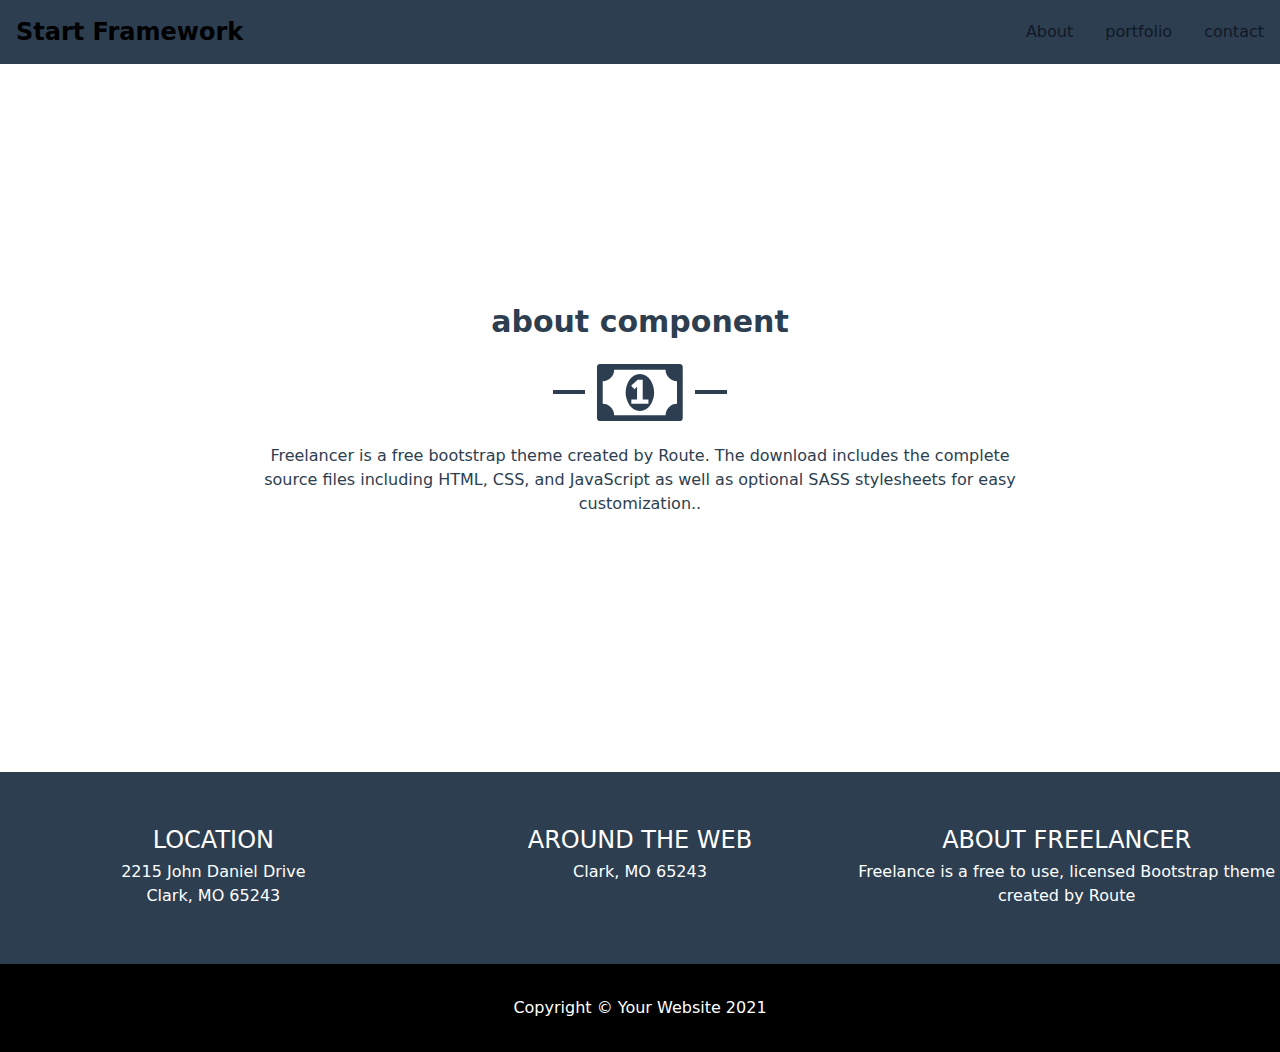
==== index.html @ 0550cfe2 "first project on angular" ====
<!doctype html>
<html lang="en" data-critters-container>
<head>
  <meta charset="utf-8">
  <title>Assignment</title>
  <base href="/">
  <meta name="viewport" content="width=device-width, initial-scale=1">
  <link rel="icon" type="image/x-icon" href="favicon.ico">
<style>*,:before,:after{box-sizing:border-box;border-width:0;border-style:solid;border-color:#e5e7eb}:before,:after{--tw-content: ""}html{line-height:1.5;-webkit-text-size-adjust:100%;-moz-tab-size:4;tab-size:4;font-family:ui-sans-serif,system-ui,sans-serif,"Apple Color Emoji","Segoe UI Emoji",Segoe UI Symbol,"Noto Color Emoji";font-feature-settings:normal;font-variation-settings:normal;-webkit-tap-highlight-color:transparent}body{margin:0;line-height:inherit}*{box-sizing:border-box}*,:before,:after{--tw-border-spacing-x: 0;--tw-border-spacing-y: 0;--tw-translate-x: 0;--tw-translate-y: 0;--tw-rotate: 0;--tw-skew-x: 0;--tw-skew-y: 0;--tw-scale-x: 1;--tw-scale-y: 1;--tw-pan-x: ;--tw-pan-y: ;--tw-pinch-zoom: ;--tw-scroll-snap-strictness: proximity;--tw-gradient-from-position: ;--tw-gradient-via-position: ;--tw-gradient-to-position: ;--tw-ordinal: ;--tw-slashed-zero: ;--tw-numeric-figure: ;--tw-numeric-spacing: ;--tw-numeric-fraction: ;--tw-ring-inset: ;--tw-ring-offset-width: 0px;--tw-ring-offset-color: #fff;--tw-ring-color: rgb(59 130 246 / .5);--tw-ring-offset-shadow: 0 0 #0000;--tw-ring-shadow: 0 0 #0000;--tw-shadow: 0 0 #0000;--tw-shadow-colored: 0 0 #0000;--tw-blur: ;--tw-brightness: ;--tw-contrast: ;--tw-grayscale: ;--tw-hue-rotate: ;--tw-invert: ;--tw-saturate: ;--tw-sepia: ;--tw-drop-shadow: ;--tw-backdrop-blur: ;--tw-backdrop-brightness: ;--tw-backdrop-contrast: ;--tw-backdrop-grayscale: ;--tw-backdrop-hue-rotate: ;--tw-backdrop-invert: ;--tw-backdrop-opacity: ;--tw-backdrop-saturate: ;--tw-backdrop-sepia: ;--tw-contain-size: ;--tw-contain-layout: ;--tw-contain-paint: ;--tw-contain-style: }@-webkit-keyframes fa-spin{0%{-webkit-transform:rotate(0deg);transform:rotate(0)}to{-webkit-transform:rotate(359deg);transform:rotate(359deg)}}
</style><link rel="stylesheet" href="styles-2FVBNOCG.css" media="print" onload="this.media='all'"><noscript><link rel="stylesheet" href="styles-2FVBNOCG.css"></noscript></head>
<body>
  <app-root></app-root>
<script src="polyfills-SCHOHYNV.js" type="module"></script><script src="main-S4QSQQ65.js" type="module"></script></body>
</html>
---- styles-2FVBNOCG.css ----
*,:before,:after{box-sizing:border-box;border-width:0;border-style:solid;border-color:#e5e7eb}:before,:after{--tw-content: ""}html,:host{line-height:1.5;-webkit-text-size-adjust:100%;-moz-tab-size:4;tab-size:4;font-family:ui-sans-serif,system-ui,sans-serif,"Apple Color Emoji","Segoe UI Emoji",Segoe UI Symbol,"Noto Color Emoji";font-feature-settings:normal;font-variation-settings:normal;-webkit-tap-highlight-color:transparent}body{margin:0;line-height:inherit}hr{height:0;color:inherit;border-top-width:1px}abbr:where([title]){text-decoration:underline dotted}h1,h2,h3,h4,h5,h6{font-size:inherit;font-weight:inherit}a{color:inherit;text-decoration:inherit}b,strong{font-weight:bolder}code,kbd,samp,pre{font-family:ui-monospace,SFMono-Regular,Menlo,Monaco,Consolas,Liberation Mono,Courier New,monospace;font-feature-settings:normal;font-variation-settings:normal;font-size:1em}small{font-size:80%}sub,sup{font-size:75%;line-height:0;position:relative;vertical-align:baseline}sub{bottom:-.25em}sup{top:-.5em}table{text-indent:0;border-color:inherit;border-collapse:collapse}button,input,optgroup,select,textarea{font-family:inherit;font-feature-settings:inherit;font-variation-settings:inherit;font-size:100%;font-weight:inherit;line-height:inherit;letter-spacing:inherit;color:inherit;margin:0;padding:0}button,select{text-transform:none}button,input:where([type=button]),input:where([type=reset]),input:where([type=submit]){-webkit-appearance:button;background-color:transparent;background-image:none}:-moz-focusring{outline:auto}:-moz-ui-invalid{box-shadow:none}progress{vertical-align:baseline}::-webkit-inner-spin-button,::-webkit-outer-spin-button{height:auto}[type=search]{-webkit-appearance:textfield;outline-offset:-2px}::-webkit-search-decoration{-webkit-appearance:none}::-webkit-file-upload-button{-webkit-appearance:button;font:inherit}summary{display:list-item}blockquote,dl,dd,h1,h2,h3,h4,h5,h6,hr,figure,p,pre{margin:0}fieldset{margin:0;padding:0}legend{padding:0}ol,ul,menu{list-style:none;margin:0;padding:0}dialog{padding:0}textarea{resize:vertical}input::placeholder,textarea::placeholder{opacity:1;color:#9ca3af}button,[role=button]{cursor:pointer}:disabled{cursor:default}img,svg,video,canvas,audio,iframe,embed,object{display:block;vertical-align:middle}img,video{max-width:100%;height:auto}[hidden]{display:none}*{box-sizing:border-box}*,:before,:after{--tw-border-spacing-x: 0;--tw-border-spacing-y: 0;--tw-translate-x: 0;--tw-translate-y: 0;--tw-rotate: 0;--tw-skew-x: 0;--tw-skew-y: 0;--tw-scale-x: 1;--tw-scale-y: 1;--tw-pan-x: ;--tw-pan-y: ;--tw-pinch-zoom: ;--tw-scroll-snap-strictness: proximity;--tw-gradient-from-position: ;--tw-gradient-via-position: ;--tw-gradient-to-position: ;--tw-ordinal: ;--tw-slashed-zero: ;--tw-numeric-figure: ;--tw-numeric-spacing: ;--tw-numeric-fraction: ;--tw-ring-inset: ;--tw-ring-offset-width: 0px;--tw-ring-offset-color: #fff;--tw-ring-color: rgb(59 130 246 / .5);--tw-ring-offset-shadow: 0 0 #0000;--tw-ring-shadow: 0 0 #0000;--tw-shadow: 0 0 #0000;--tw-shadow-colored: 0 0 #0000;--tw-blur: ;--tw-brightness: ;--tw-contrast: ;--tw-grayscale: ;--tw-hue-rotate: ;--tw-invert: ;--tw-saturate: ;--tw-sepia: ;--tw-drop-shadow: ;--tw-backdrop-blur: ;--tw-backdrop-brightness: ;--tw-backdrop-contrast: ;--tw-backdrop-grayscale: ;--tw-backdrop-hue-rotate: ;--tw-backdrop-invert: ;--tw-backdrop-opacity: ;--tw-backdrop-saturate: ;--tw-backdrop-sepia: ;--tw-contain-size: ;--tw-contain-layout: ;--tw-contain-paint: ;--tw-contain-style: }::backdrop{--tw-border-spacing-x: 0;--tw-border-spacing-y: 0;--tw-translate-x: 0;--tw-translate-y: 0;--tw-rotate: 0;--tw-skew-x: 0;--tw-skew-y: 0;--tw-scale-x: 1;--tw-scale-y: 1;--tw-pan-x: ;--tw-pan-y: ;--tw-pinch-zoom: ;--tw-scroll-snap-strictness: proximity;--tw-gradient-from-position: ;--tw-gradient-via-position: ;--tw-gradient-to-position: ;--tw-ordinal: ;--tw-slashed-zero: ;--tw-numeric-figure: ;--tw-numeric-spacing: ;--tw-numeric-fraction: ;--tw-ring-inset: ;--tw-ring-offset-width: 0px;--tw-ring-offset-color: #fff;--tw-ring-color: rgb(59 130 246 / .5);--tw-ring-offset-shadow: 0 0 #0000;--tw-ring-shadow: 0 0 #0000;--tw-shadow: 0 0 #0000;--tw-shadow-colored: 0 0 #0000;--tw-blur: ;--tw-brightness: ;--tw-contrast: ;--tw-grayscale: ;--tw-hue-rotate: ;--tw-invert: ;--tw-saturate: ;--tw-sepia: ;--tw-drop-shadow: ;--tw-backdrop-blur: ;--tw-backdrop-brightness: ;--tw-backdrop-contrast: ;--tw-backdrop-grayscale: ;--tw-backdrop-hue-rotate: ;--tw-backdrop-invert: ;--tw-backdrop-opacity: ;--tw-backdrop-saturate: ;--tw-backdrop-sepia: ;--tw-contain-size: ;--tw-contain-layout: ;--tw-contain-paint: ;--tw-contain-style: }.container{width:100%}@media (min-width: 640px){.container{max-width:640px}}@media (min-width: 768px){.container{max-width:768px}}@media (min-width: 1024px){.container{max-width:1024px}}@media (min-width: 1280px){.container{max-width:1280px}}@media (min-width: 1536px){.container{max-width:1536px}}.prose-2xl{font-size:1.5rem;line-height:1.6666667}.prose-2xl :where(p):not(:where([class~=not-prose],[class~=not-prose] *)){margin-top:1.3333333em;margin-bottom:1.3333333em}.prose-2xl :where([class~=lead]):not(:where([class~=not-prose],[class~=not-prose] *)){font-size:1.25em;line-height:1.4666667;margin-top:1.0666667em;margin-bottom:1.0666667em}.prose-2xl :where(blockquote):not(:where([class~=not-prose],[class~=not-prose] *)){margin-top:1.7777778em;margin-bottom:1.7777778em;padding-inline-start:1.1111111em}.prose-2xl :where(h1):not(:where([class~=not-prose],[class~=not-prose] *)){font-size:2.6666667em;margin-top:0;margin-bottom:.875em;line-height:1}.prose-2xl :where(h2):not(:where([class~=not-prose],[class~=not-prose] *)){font-size:2em;margin-top:1.5em;margin-bottom:.8333333em;line-height:1.0833333}.prose-2xl :where(h3):not(:where([class~=not-prose],[class~=not-prose] *)){font-size:1.5em;margin-top:1.5555556em;margin-bottom:.6666667em;line-height:1.2222222}.prose-2xl :where(h4):not(:where([class~=not-prose],[class~=not-prose] *)){margin-top:1.6666667em;margin-bottom:.6666667em;line-height:1.5}.prose-2xl :where(img):not(:where([class~=not-prose],[class~=not-prose] *)){margin-top:2em;margin-bottom:2em}.prose-2xl :where(picture):not(:where([class~=not-prose],[class~=not-prose] *)){margin-top:2em;margin-bottom:2em}.prose-2xl :where(picture>img):not(:where([class~=not-prose],[class~=not-prose] *)){margin-top:0;margin-bottom:0}.prose-2xl :where(video):not(:where([class~=not-prose],[class~=not-prose] *)){margin-top:2em;margin-bottom:2em}.prose-2xl :where(kbd):not(:where([class~=not-prose],[class~=not-prose] *)){font-size:.8333333em;border-radius:.375rem;padding-top:.25em;padding-inline-end:.3333333em;padding-bottom:.25em;padding-inline-start:.3333333em}.prose-2xl :where(code):not(:where([class~=not-prose],[class~=not-prose] *)){font-size:.8333333em}.prose-2xl :where(h2 code):not(:where([class~=not-prose],[class~=not-prose] *)){font-size:.875em}.prose-2xl :where(h3 code):not(:where([class~=not-prose],[class~=not-prose] *)){font-size:.8888889em}.prose-2xl :where(pre):not(:where([class~=not-prose],[class~=not-prose] *)){font-size:.8333333em;line-height:1.8;margin-top:2em;margin-bottom:2em;border-radius:.5rem;padding-top:1.2em;padding-inline-end:1.6em;padding-bottom:1.2em;padding-inline-start:1.6em}.prose-2xl :where(ol):not(:where([class~=not-prose],[class~=not-prose] *)){margin-top:1.3333333em;margin-bottom:1.3333333em;padding-inline-start:1.5833333em}.prose-2xl :where(ul):not(:where([class~=not-prose],[class~=not-prose] *)){margin-top:1.3333333em;margin-bottom:1.3333333em;padding-inline-start:1.5833333em}.prose-2xl :where(li):not(:where([class~=not-prose],[class~=not-prose] *)){margin-top:.5em;margin-bottom:.5em}.prose-2xl :where(ol>li):not(:where([class~=not-prose],[class~=not-prose] *)){padding-inline-start:.4166667em}.prose-2xl :where(ul>li):not(:where([class~=not-prose],[class~=not-prose] *)){padding-inline-start:.4166667em}.prose-2xl :where(.prose-2xl>ul>li p):not(:where([class~=not-prose],[class~=not-prose] *)){margin-top:.8333333em;margin-bottom:.8333333em}.prose-2xl :where(.prose-2xl>ul>li>p:first-child):not(:where([class~=not-prose],[class~=not-prose] *)){margin-top:1.3333333em}.prose-2xl :where(.prose-2xl>ul>li>p:last-child):not(:where([class~=not-prose],[class~=not-prose] *)){margin-bottom:1.3333333em}.prose-2xl :where(.prose-2xl>ol>li>p:first-child):not(:where([class~=not-prose],[class~=not-prose] *)){margin-top:1.3333333em}.prose-2xl :where(.prose-2xl>ol>li>p:last-child):not(:where([class~=not-prose],[class~=not-prose] *)){margin-bottom:1.3333333em}.prose-2xl :where(ul ul,ul ol,ol ul,ol ol):not(:where([class~=not-prose],[class~=not-prose] *)){margin-top:.6666667em;margin-bottom:.6666667em}.prose-2xl :where(dl):not(:where([class~=not-prose],[class~=not-prose] *)){margin-top:1.3333333em;margin-bottom:1.3333333em}.prose-2xl :where(dt):not(:where([class~=not-prose],[class~=not-prose] *)){margin-top:1.3333333em}.prose-2xl :where(dd):not(:where([class~=not-prose],[class~=not-prose] *)){margin-top:.5em;padding-inline-start:1.5833333em}.prose-2xl :where(hr):not(:where([class~=not-prose],[class~=not-prose] *)){margin-top:3em;margin-bottom:3em}.prose-2xl :where(hr+*):not(:where([class~=not-prose],[class~=not-prose] *)){margin-top:0}.prose-2xl :where(h2+*):not(:where([class~=not-prose],[class~=not-prose] *)){margin-top:0}.prose-2xl :where(h3+*):not(:where([class~=not-prose],[class~=not-prose] *)){margin-top:0}.prose-2xl :where(h4+*):not(:where([class~=not-prose],[class~=not-prose] *)){margin-top:0}.prose-2xl :where(table):not(:where([class~=not-prose],[class~=not-prose] *)){font-size:.8333333em;line-height:1.4}.prose-2xl :where(thead th):not(:where([class~=not-prose],[class~=not-prose] *)){padding-inline-end:.6em;padding-bottom:.8em;padding-inline-start:.6em}.prose-2xl :where(thead th:first-child):not(:where([class~=not-prose],[class~=not-prose] *)){padding-inline-start:0}.prose-2xl :where(thead th:last-child):not(:where([class~=not-prose],[class~=not-prose] *)){padding-inline-end:0}.prose-2xl :where(tbody td,tfoot td):not(:where([class~=not-prose],[class~=not-prose] *)){padding-top:.8em;padding-inline-end:.6em;padding-bottom:.8em;padding-inline-start:.6em}.prose-2xl :where(tbody td:first-child,tfoot td:first-child):not(:where([class~=not-prose],[class~=not-prose] *)){padding-inline-start:0}.prose-2xl :where(tbody td:last-child,tfoot td:last-child):not(:where([class~=not-prose],[class~=not-prose] *)){padding-inline-end:0}.prose-2xl :where(figure):not(:where([class~=not-prose],[class~=not-prose] *)){margin-top:2em;margin-bottom:2em}.prose-2xl :where(figure>*):not(:where([class~=not-prose],[class~=not-prose] *)){margin-top:0;margin-bottom:0}.prose-2xl :where(figcaption):not(:where([class~=not-prose],[class~=not-prose] *)){font-size:.8333333em;line-height:1.6;margin-top:1em}.prose-2xl :where(.prose-2xl>:first-child):not(:where([class~=not-prose],[class~=not-prose] *)){margin-top:0}.prose-2xl :where(.prose-2xl>:last-child):not(:where([class~=not-prose],[class~=not-prose] *)){margin-bottom:0}.sr-only{position:absolute;width:1px;height:1px;padding:0;margin:-1px;overflow:hidden;clip:rect(0,0,0,0);white-space:nowrap;border-width:0}.fixed{position:fixed}.absolute{position:absolute}.relative{position:relative}.inset-0{inset:0}.left-0{left:0}.left-\[50\%\]{left:50%}.right-0{right:0}.top-\[50\%\]{top:50%}.z-0{z-index:0}.z-10{z-index:10}.z-50{z-index:50}.m-auto{margin:auto}.mx-auto{margin-left:auto;margin-right:auto}.mb-14{margin-bottom:3.5rem}.mb-3{margin-bottom:.75rem}.mb-4{margin-bottom:1rem}.me-3{margin-inline-end:.75rem}.ms-3{margin-inline-start:.75rem}.mt-4{margin-top:1rem}.mt-5{margin-top:1.25rem}.block{display:block}.flex{display:flex}.inline-flex{display:inline-flex}.hidden{display:none}.h-1{height:.25rem}.h-10{height:2.5rem}.h-5{height:1.25rem}.w-1\/2{width:50%}.w-1\/3{width:33.333333%}.w-10{width:2.5rem}.w-5{width:1.25rem}.w-8{width:2rem}.w-full{width:100%}.max-w-screen-xl{max-width:1280px}.-translate-x-1\/2{--tw-translate-x: -50%;transform:translate(var(--tw-translate-x),var(--tw-translate-y)) rotate(var(--tw-rotate)) skew(var(--tw-skew-x)) skewY(var(--tw-skew-y)) scaleX(var(--tw-scale-x)) scaleY(var(--tw-scale-y))}.-translate-y-1\/2{--tw-translate-y: -50%;transform:translate(var(--tw-translate-x),var(--tw-translate-y)) rotate(var(--tw-rotate)) skew(var(--tw-skew-x)) skewY(var(--tw-skew-y)) scaleX(var(--tw-scale-x)) scaleY(var(--tw-scale-y))}.cursor-pointer{cursor:pointer}.flex-col{flex-direction:column}.flex-wrap{flex-wrap:wrap}.items-center{align-items:center}.justify-center{justify-content:center}.justify-between{justify-content:space-between}.divide-x-8>:not([hidden])~:not([hidden]){--tw-divide-x-reverse: 0;border-right-width:calc(8px * var(--tw-divide-x-reverse));border-left-width:calc(8px * calc(1 - var(--tw-divide-x-reverse)))}.divide-y-8>:not([hidden])~:not([hidden]){--tw-divide-y-reverse: 0;border-top-width:calc(8px * calc(1 - var(--tw-divide-y-reverse)));border-bottom-width:calc(8px * var(--tw-divide-y-reverse))}.divide-white>:not([hidden])~:not([hidden]){--tw-divide-opacity: 1;border-color:rgb(255 255 255 / var(--tw-divide-opacity))}.self-center{align-self:center}.whitespace-nowrap{white-space:nowrap}.rounded{border-radius:.25rem}.rounded-2xl{border-radius:1rem}.rounded-lg{border-radius:.5rem}.border{border-width:1px}.border-0{border-width:0px}.border-b{border-bottom-width:1px}.border-gray-200{--tw-border-opacity: 1;border-color:rgb(229 231 235 / var(--tw-border-opacity))}.bg-\[\#1abc9c\]{--tw-bg-opacity: 1;background-color:rgb(26 188 156 / var(--tw-bg-opacity))}.bg-\[\#2C3E50\],.bg-\[\#2c3e50\]{--tw-bg-opacity: 1;background-color:rgb(44 62 80 / var(--tw-bg-opacity))}.bg-black{--tw-bg-opacity: 1;background-color:rgb(0 0 0 / var(--tw-bg-opacity))}.p-2{padding:.5rem}.p-3{padding:.75rem}.p-4{padding:1rem}.p-64{padding:16rem}.p-8{padding:2rem}.px-3{padding-left:.75rem;padding-right:.75rem}.px-4{padding-left:1rem;padding-right:1rem}.py-2{padding-top:.5rem;padding-bottom:.5rem}.py-3{padding-top:.75rem;padding-bottom:.75rem}.pb-14{padding-bottom:3.5rem}.pt-12{padding-top:3rem}.pt-3{padding-top:.75rem}.pt-4{padding-top:1rem}.text-center{text-align:center}.text-2xl{font-size:1.5rem;line-height:2rem}.text-3xl{font-size:1.875rem;line-height:2.25rem}.text-sm{font-size:.875rem;line-height:1.25rem}.font-bold{font-weight:700}.font-medium{font-weight:500}.font-semibold{font-weight:600}.text-\[\#2c3e50\]{--tw-text-opacity: 1;color:rgb(44 62 80 / var(--tw-text-opacity))}.text-gray-500{--tw-text-opacity: 1;color:rgb(107 114 128 / var(--tw-text-opacity))}.text-gray-900{--tw-text-opacity: 1;color:rgb(17 24 39 / var(--tw-text-opacity))}.text-white{--tw-text-opacity: 1;color:rgb(255 255 255 / var(--tw-text-opacity))}.opacity-60{opacity:.6}.hover\:bg-gray-100:hover{--tw-bg-opacity: 1;background-color:rgb(243 244 246 / var(--tw-bg-opacity))}.focus\:outline-none:focus{outline:2px solid transparent;outline-offset:2px}.focus\:ring-2:focus{--tw-ring-offset-shadow: var(--tw-ring-inset) 0 0 0 var(--tw-ring-offset-width) var(--tw-ring-offset-color);--tw-ring-shadow: var(--tw-ring-inset) 0 0 0 calc(2px + var(--tw-ring-offset-width)) var(--tw-ring-color);box-shadow:var(--tw-ring-offset-shadow),var(--tw-ring-shadow),var(--tw-shadow, 0 0 #0000)}.focus\:ring-gray-200:focus{--tw-ring-opacity: 1;--tw-ring-color: rgb(229 231 235 / var(--tw-ring-opacity))}.group:hover .group-hover\:flex{display:flex}@media (min-width: 768px){.md\:mt-0{margin-top:0}.md\:block{display:block}.md\:hidden{display:none}.md\:w-auto{width:auto}.md\:flex-row{flex-direction:row}.md\:space-x-8>:not([hidden])~:not([hidden]){--tw-space-x-reverse: 0;margin-right:calc(2rem * var(--tw-space-x-reverse));margin-left:calc(2rem * calc(1 - var(--tw-space-x-reverse)))}.md\:border-0{border-width:0px}.md\:p-0{padding:0}.md\:hover\:bg-transparent:hover{background-color:transparent}.md\:hover\:text-blue-700:hover{--tw-text-opacity: 1;color:rgb(29 78 216 / var(--tw-text-opacity))}}.rtl\:space-x-reverse:where([dir=rtl],[dir=rtl] *)>:not([hidden])~:not([hidden]){--tw-space-x-reverse: 1}@media (prefers-color-scheme: dark){.dark\:text-gray-400{--tw-text-opacity: 1;color:rgb(156 163 175 / var(--tw-text-opacity))}.dark\:text-white{--tw-text-opacity: 1;color:rgb(255 255 255 / var(--tw-text-opacity))}.dark\:hover\:bg-gray-700:hover{--tw-bg-opacity: 1;background-color:rgb(55 65 81 / var(--tw-bg-opacity))}.dark\:hover\:text-white:hover{--tw-text-opacity: 1;color:rgb(255 255 255 / var(--tw-text-opacity))}.dark\:focus\:ring-gray-600:focus{--tw-ring-opacity: 1;--tw-ring-color: rgb(75 85 99 / var(--tw-ring-opacity))}}@media (min-width: 768px){@media (prefers-color-scheme: dark){.md\:dark\:hover\:bg-transparent:hover{background-color:transparent}.md\:dark\:hover\:text-blue-500:hover{--tw-text-opacity: 1;color:rgb(59 130 246 / var(--tw-text-opacity))}}}@font-face{font-family:FontAwesome;src:url("./media/fontawesome-webfont-FMJ3VJ65.eot?v=4.7.0");src:url("./media/fontawesome-webfont-FMJ3VJ65.eot?#iefix&v=4.7.0") format("embedded-opentype"),url("./media/fontawesome-webfont-5GKVPAEF.woff2?v=4.7.0") format("woff2"),url("./media/fontawesome-webfont-Z4ARLA73.woff?v=4.7.0") format("woff"),url("./media/fontawesome-webfont-RJ6LE7IU.ttf?v=4.7.0") format("truetype"),url("./media/fontawesome-webfont-3KIJVIEY.svg?v=4.7.0#fontawesomeregular") format("svg");font-weight:400;font-style:normal}.fa{display:inline-block;font: 14px/1 FontAwesome;font-size:inherit;text-rendering:auto;-webkit-font-smoothing:antialiased;-moz-osx-font-smoothing:grayscale}.fa-lg{font-size:1.33333333em;line-height:.75em;vertical-align:-15%}.fa-2x{font-size:2em}.fa-3x{font-size:3em}.fa-4x{font-size:4em}.fa-5x{font-size:5em}.fa-fw{width:1.28571429em;text-align:center}.fa-ul{padding-left:0;margin-left:2.14285714em;list-style-type:none}.fa-ul>li{position:relative}.fa-li{position:absolute;left:-2.14285714em;width:2.14285714em;top:.14285714em;text-align:center}.fa-li.fa-lg{left:-1.85714286em}.fa-border{padding:.2em .25em .15em;border:solid .08em #eee;border-radius:.1em}.fa-pull-left{float:left}.fa-pull-right{float:right}.fa.fa-pull-left{margin-right:.3em}.fa.fa-pull-right{margin-left:.3em}.pull-right{float:right}.pull-left{float:left}.fa.pull-left{margin-right:.3em}.fa.pull-right{margin-left:.3em}.fa-spin{-webkit-animation:fa-spin 2s infinite linear;animation:fa-spin 2s infinite linear}.fa-pulse{-webkit-animation:fa-spin 1s infinite steps(8);animation:fa-spin 1s infinite steps(8)}@-webkit-keyframes fa-spin{0%{-webkit-transform:rotate(0deg);transform:rotate(0)}to{-webkit-transform:rotate(359deg);transform:rotate(359deg)}}@keyframes fa-spin{0%{-webkit-transform:rotate(0deg);transform:rotate(0)}to{-webkit-transform:rotate(359deg);transform:rotate(359deg)}}.fa-rotate-90{-ms-filter:"progid:DXImageTransform.Microsoft.BasicImage(rotation=1)";-webkit-transform:rotate(90deg);-ms-transform:rotate(90deg);transform:rotate(90deg)}.fa-rotate-180{-ms-filter:"progid:DXImageTransform.Microsoft.BasicImage(rotation=2)";-webkit-transform:rotate(180deg);-ms-transform:rotate(180deg);transform:rotate(180deg)}.fa-rotate-270{-ms-filter:"progid:DXImageTransform.Microsoft.BasicImage(rotation=3)";-webkit-transform:rotate(270deg);-ms-transform:rotate(270deg);transform:rotate(270deg)}.fa-flip-horizontal{-ms-filter:"progid:DXImageTransform.Microsoft.BasicImage(rotation=0, mirror=1)";-webkit-transform:scale(-1,1);-ms-transform:scale(-1,1);transform:scaleX(-1)}.fa-flip-vertical{-ms-filter:"progid:DXImageTransform.Microsoft.BasicImage(rotation=2, mirror=1)";-webkit-transform:scale(1,-1);-ms-transform:scale(1,-1);transform:scaleY(-1)}:root .fa-rotate-90,:root .fa-rotate-180,:root .fa-rotate-270,:root .fa-flip-horizontal,:root .fa-flip-vertical{filter:none}.fa-stack{position:relative;display:inline-block;width:2em;height:2em;line-height:2em;vertical-align:middle}.fa-stack-1x,.fa-stack-2x{position:absolute;left:0;width:100%;text-align:center}.fa-stack-1x{line-height:inherit}.fa-stack-2x{font-size:2em}.fa-inverse{color:#fff}.fa-glass:before{content:"\f000"}.fa-music:before{content:"\f001"}.fa-search:before{content:"\f002"}.fa-envelope-o:before{content:"\f003"}.fa-heart:before{content:"\f004"}.fa-star:before{content:"\f005"}.fa-star-o:before{content:"\f006"}.fa-user:before{content:"\f007"}.fa-film:before{content:"\f008"}.fa-th-large:before{content:"\f009"}.fa-th:before{content:"\f00a"}.fa-th-list:before{content:"\f00b"}.fa-check:before{content:"\f00c"}.fa-remove:before,.fa-close:before,.fa-times:before{content:"\f00d"}.fa-search-plus:before{content:"\f00e"}.fa-search-minus:before{content:"\f010"}.fa-power-off:before{content:"\f011"}.fa-signal:before{content:"\f012"}.fa-gear:before,.fa-cog:before{content:"\f013"}.fa-trash-o:before{content:"\f014"}.fa-home:before{content:"\f015"}.fa-file-o:before{content:"\f016"}.fa-clock-o:before{content:"\f017"}.fa-road:before{content:"\f018"}.fa-download:before{content:"\f019"}.fa-arrow-circle-o-down:before{content:"\f01a"}.fa-arrow-circle-o-up:before{content:"\f01b"}.fa-inbox:before{content:"\f01c"}.fa-play-circle-o:before{content:"\f01d"}.fa-rotate-right:before,.fa-repeat:before{content:"\f01e"}.fa-refresh:before{content:"\f021"}.fa-list-alt:before{content:"\f022"}.fa-lock:before{content:"\f023"}.fa-flag:before{content:"\f024"}.fa-headphones:before{content:"\f025"}.fa-volume-off:before{content:"\f026"}.fa-volume-down:before{content:"\f027"}.fa-volume-up:before{content:"\f028"}.fa-qrcode:before{content:"\f029"}.fa-barcode:before{content:"\f02a"}.fa-tag:before{content:"\f02b"}.fa-tags:before{content:"\f02c"}.fa-book:before{content:"\f02d"}.fa-bookmark:before{content:"\f02e"}.fa-print:before{content:"\f02f"}.fa-camera:before{content:"\f030"}.fa-font:before{content:"\f031"}.fa-bold:before{content:"\f032"}.fa-italic:before{content:"\f033"}.fa-text-height:before{content:"\f034"}.fa-text-width:before{content:"\f035"}.fa-align-left:before{content:"\f036"}.fa-align-center:before{content:"\f037"}.fa-align-right:before{content:"\f038"}.fa-align-justify:before{content:"\f039"}.fa-list:before{content:"\f03a"}.fa-dedent:before,.fa-outdent:before{content:"\f03b"}.fa-indent:before{content:"\f03c"}.fa-video-camera:before{content:"\f03d"}.fa-photo:before,.fa-image:before,.fa-picture-o:before{content:"\f03e"}.fa-pencil:before{content:"\f040"}.fa-map-marker:before{content:"\f041"}.fa-adjust:before{content:"\f042"}.fa-tint:before{content:"\f043"}.fa-edit:before,.fa-pencil-square-o:before{content:"\f044"}.fa-share-square-o:before{content:"\f045"}.fa-check-square-o:before{content:"\f046"}.fa-arrows:before{content:"\f047"}.fa-step-backward:before{content:"\f048"}.fa-fast-backward:before{content:"\f049"}.fa-backward:before{content:"\f04a"}.fa-play:before{content:"\f04b"}.fa-pause:before{content:"\f04c"}.fa-stop:before{content:"\f04d"}.fa-forward:before{content:"\f04e"}.fa-fast-forward:before{content:"\f050"}.fa-step-forward:before{content:"\f051"}.fa-eject:before{content:"\f052"}.fa-chevron-left:before{content:"\f053"}.fa-chevron-right:before{content:"\f054"}.fa-plus-circle:before{content:"\f055"}.fa-minus-circle:before{content:"\f056"}.fa-times-circle:before{content:"\f057"}.fa-check-circle:before{content:"\f058"}.fa-question-circle:before{content:"\f059"}.fa-info-circle:before{content:"\f05a"}.fa-crosshairs:before{content:"\f05b"}.fa-times-circle-o:before{content:"\f05c"}.fa-check-circle-o:before{content:"\f05d"}.fa-ban:before{content:"\f05e"}.fa-arrow-left:before{content:"\f060"}.fa-arrow-right:before{content:"\f061"}.fa-arrow-up:before{content:"\f062"}.fa-arrow-down:before{content:"\f063"}.fa-mail-forward:before,.fa-share:before{content:"\f064"}.fa-expand:before{content:"\f065"}.fa-compress:before{content:"\f066"}.fa-plus:before{content:"\f067"}.fa-minus:before{content:"\f068"}.fa-asterisk:before{content:"\f069"}.fa-exclamation-circle:before{content:"\f06a"}.fa-gift:before{content:"\f06b"}.fa-leaf:before{content:"\f06c"}.fa-fire:before{content:"\f06d"}.fa-eye:before{content:"\f06e"}.fa-eye-slash:before{content:"\f070"}.fa-warning:before,.fa-exclamation-triangle:before{content:"\f071"}.fa-plane:before{content:"\f072"}.fa-calendar:before{content:"\f073"}.fa-random:before{content:"\f074"}.fa-comment:before{content:"\f075"}.fa-magnet:before{content:"\f076"}.fa-chevron-up:before{content:"\f077"}.fa-chevron-down:before{content:"\f078"}.fa-retweet:before{content:"\f079"}.fa-shopping-cart:before{content:"\f07a"}.fa-folder:before{content:"\f07b"}.fa-folder-open:before{content:"\f07c"}.fa-arrows-v:before{content:"\f07d"}.fa-arrows-h:before{content:"\f07e"}.fa-bar-chart-o:before,.fa-bar-chart:before{content:"\f080"}.fa-twitter-square:before{content:"\f081"}.fa-facebook-square:before{content:"\f082"}.fa-camera-retro:before{content:"\f083"}.fa-key:before{content:"\f084"}.fa-gears:before,.fa-cogs:before{content:"\f085"}.fa-comments:before{content:"\f086"}.fa-thumbs-o-up:before{content:"\f087"}.fa-thumbs-o-down:before{content:"\f088"}.fa-star-half:before{content:"\f089"}.fa-heart-o:before{content:"\f08a"}.fa-sign-out:before{content:"\f08b"}.fa-linkedin-square:before{content:"\f08c"}.fa-thumb-tack:before{content:"\f08d"}.fa-external-link:before{content:"\f08e"}.fa-sign-in:before{content:"\f090"}.fa-trophy:before{content:"\f091"}.fa-github-square:before{content:"\f092"}.fa-upload:before{content:"\f093"}.fa-lemon-o:before{content:"\f094"}.fa-phone:before{content:"\f095"}.fa-square-o:before{content:"\f096"}.fa-bookmark-o:before{content:"\f097"}.fa-phone-square:before{content:"\f098"}.fa-twitter:before{content:"\f099"}.fa-facebook-f:before,.fa-facebook:before{content:"\f09a"}.fa-github:before{content:"\f09b"}.fa-unlock:before{content:"\f09c"}.fa-credit-card:before{content:"\f09d"}.fa-feed:before,.fa-rss:before{content:"\f09e"}.fa-hdd-o:before{content:"\f0a0"}.fa-bullhorn:before{content:"\f0a1"}.fa-bell:before{content:"\f0f3"}.fa-certificate:before{content:"\f0a3"}.fa-hand-o-right:before{content:"\f0a4"}.fa-hand-o-left:before{content:"\f0a5"}.fa-hand-o-up:before{content:"\f0a6"}.fa-hand-o-down:before{content:"\f0a7"}.fa-arrow-circle-left:before{content:"\f0a8"}.fa-arrow-circle-right:before{content:"\f0a9"}.fa-arrow-circle-up:before{content:"\f0aa"}.fa-arrow-circle-down:before{content:"\f0ab"}.fa-globe:before{content:"\f0ac"}.fa-wrench:before{content:"\f0ad"}.fa-tasks:before{content:"\f0ae"}.fa-filter:before{content:"\f0b0"}.fa-briefcase:before{content:"\f0b1"}.fa-arrows-alt:before{content:"\f0b2"}.fa-group:before,.fa-users:before{content:"\f0c0"}.fa-chain:before,.fa-link:before{content:"\f0c1"}.fa-cloud:before{content:"\f0c2"}.fa-flask:before{content:"\f0c3"}.fa-cut:before,.fa-scissors:before{content:"\f0c4"}.fa-copy:before,.fa-files-o:before{content:"\f0c5"}.fa-paperclip:before{content:"\f0c6"}.fa-save:before,.fa-floppy-o:before{content:"\f0c7"}.fa-square:before{content:"\f0c8"}.fa-navicon:before,.fa-reorder:before,.fa-bars:before{content:"\f0c9"}.fa-list-ul:before{content:"\f0ca"}.fa-list-ol:before{content:"\f0cb"}.fa-strikethrough:before{content:"\f0cc"}.fa-underline:before{content:"\f0cd"}.fa-table:before{content:"\f0ce"}.fa-magic:before{content:"\f0d0"}.fa-truck:before{content:"\f0d1"}.fa-pinterest:before{content:"\f0d2"}.fa-pinterest-square:before{content:"\f0d3"}.fa-google-plus-square:before{content:"\f0d4"}.fa-google-plus:before{content:"\f0d5"}.fa-money:before{content:"\f0d6"}.fa-caret-down:before{content:"\f0d7"}.fa-caret-up:before{content:"\f0d8"}.fa-caret-left:before{content:"\f0d9"}.fa-caret-right:before{content:"\f0da"}.fa-columns:before{content:"\f0db"}.fa-unsorted:before,.fa-sort:before{content:"\f0dc"}.fa-sort-down:before,.fa-sort-desc:before{content:"\f0dd"}.fa-sort-up:before,.fa-sort-asc:before{content:"\f0de"}.fa-envelope:before{content:"\f0e0"}.fa-linkedin:before{content:"\f0e1"}.fa-rotate-left:before,.fa-undo:before{content:"\f0e2"}.fa-legal:before,.fa-gavel:before{content:"\f0e3"}.fa-dashboard:before,.fa-tachometer:before{content:"\f0e4"}.fa-comment-o:before{content:"\f0e5"}.fa-comments-o:before{content:"\f0e6"}.fa-flash:before,.fa-bolt:before{content:"\f0e7"}.fa-sitemap:before{content:"\f0e8"}.fa-umbrella:before{content:"\f0e9"}.fa-paste:before,.fa-clipboard:before{content:"\f0ea"}.fa-lightbulb-o:before{content:"\f0eb"}.fa-exchange:before{content:"\f0ec"}.fa-cloud-download:before{content:"\f0ed"}.fa-cloud-upload:before{content:"\f0ee"}.fa-user-md:before{content:"\f0f0"}.fa-stethoscope:before{content:"\f0f1"}.fa-suitcase:before{content:"\f0f2"}.fa-bell-o:before{content:"\f0a2"}.fa-coffee:before{content:"\f0f4"}.fa-cutlery:before{content:"\f0f5"}.fa-file-text-o:before{content:"\f0f6"}.fa-building-o:before{content:"\f0f7"}.fa-hospital-o:before{content:"\f0f8"}.fa-ambulance:before{content:"\f0f9"}.fa-medkit:before{content:"\f0fa"}.fa-fighter-jet:before{content:"\f0fb"}.fa-beer:before{content:"\f0fc"}.fa-h-square:before{content:"\f0fd"}.fa-plus-square:before{content:"\f0fe"}.fa-angle-double-left:before{content:"\f100"}.fa-angle-double-right:before{content:"\f101"}.fa-angle-double-up:before{content:"\f102"}.fa-angle-double-down:before{content:"\f103"}.fa-angle-left:before{content:"\f104"}.fa-angle-right:before{content:"\f105"}.fa-angle-up:before{content:"\f106"}.fa-angle-down:before{content:"\f107"}.fa-desktop:before{content:"\f108"}.fa-laptop:before{content:"\f109"}.fa-tablet:before{content:"\f10a"}.fa-mobile-phone:before,.fa-mobile:before{content:"\f10b"}.fa-circle-o:before{content:"\f10c"}.fa-quote-left:before{content:"\f10d"}.fa-quote-right:before{content:"\f10e"}.fa-spinner:before{content:"\f110"}.fa-circle:before{content:"\f111"}.fa-mail-reply:before,.fa-reply:before{content:"\f112"}.fa-github-alt:before{content:"\f113"}.fa-folder-o:before{content:"\f114"}.fa-folder-open-o:before{content:"\f115"}.fa-smile-o:before{content:"\f118"}.fa-frown-o:before{content:"\f119"}.fa-meh-o:before{content:"\f11a"}.fa-gamepad:before{content:"\f11b"}.fa-keyboard-o:before{content:"\f11c"}.fa-flag-o:before{content:"\f11d"}.fa-flag-checkered:before{content:"\f11e"}.fa-terminal:before{content:"\f120"}.fa-code:before{content:"\f121"}.fa-mail-reply-all:before,.fa-reply-all:before{content:"\f122"}.fa-star-half-empty:before,.fa-star-half-full:before,.fa-star-half-o:before{content:"\f123"}.fa-location-arrow:before{content:"\f124"}.fa-crop:before{content:"\f125"}.fa-code-fork:before{content:"\f126"}.fa-unlink:before,.fa-chain-broken:before{content:"\f127"}.fa-question:before{content:"\f128"}.fa-info:before{content:"\f129"}.fa-exclamation:before{content:"\f12a"}.fa-superscript:before{content:"\f12b"}.fa-subscript:before{content:"\f12c"}.fa-eraser:before{content:"\f12d"}.fa-puzzle-piece:before{content:"\f12e"}.fa-microphone:before{content:"\f130"}.fa-microphone-slash:before{content:"\f131"}.fa-shield:before{content:"\f132"}.fa-calendar-o:before{content:"\f133"}.fa-fire-extinguisher:before{content:"\f134"}.fa-rocket:before{content:"\f135"}.fa-maxcdn:before{content:"\f136"}.fa-chevron-circle-left:before{content:"\f137"}.fa-chevron-circle-right:before{content:"\f138"}.fa-chevron-circle-up:before{content:"\f139"}.fa-chevron-circle-down:before{content:"\f13a"}.fa-html5:before{content:"\f13b"}.fa-css3:before{content:"\f13c"}.fa-anchor:before{content:"\f13d"}.fa-unlock-alt:before{content:"\f13e"}.fa-bullseye:before{content:"\f140"}.fa-ellipsis-h:before{content:"\f141"}.fa-ellipsis-v:before{content:"\f142"}.fa-rss-square:before{content:"\f143"}.fa-play-circle:before{content:"\f144"}.fa-ticket:before{content:"\f145"}.fa-minus-square:before{content:"\f146"}.fa-minus-square-o:before{content:"\f147"}.fa-level-up:before{content:"\f148"}.fa-level-down:before{content:"\f149"}.fa-check-square:before{content:"\f14a"}.fa-pencil-square:before{content:"\f14b"}.fa-external-link-square:before{content:"\f14c"}.fa-share-square:before{content:"\f14d"}.fa-compass:before{content:"\f14e"}.fa-toggle-down:before,.fa-caret-square-o-down:before{content:"\f150"}.fa-toggle-up:before,.fa-caret-square-o-up:before{content:"\f151"}.fa-toggle-right:before,.fa-caret-square-o-right:before{content:"\f152"}.fa-euro:before,.fa-eur:before{content:"\f153"}.fa-gbp:before{content:"\f154"}.fa-dollar:before,.fa-usd:before{content:"\f155"}.fa-rupee:before,.fa-inr:before{content:"\f156"}.fa-cny:before,.fa-rmb:before,.fa-yen:before,.fa-jpy:before{content:"\f157"}.fa-ruble:before,.fa-rouble:before,.fa-rub:before{content:"\f158"}.fa-won:before,.fa-krw:before{content:"\f159"}.fa-bitcoin:before,.fa-btc:before{content:"\f15a"}.fa-file:before{content:"\f15b"}.fa-file-text:before{content:"\f15c"}.fa-sort-alpha-asc:before{content:"\f15d"}.fa-sort-alpha-desc:before{content:"\f15e"}.fa-sort-amount-asc:before{content:"\f160"}.fa-sort-amount-desc:before{content:"\f161"}.fa-sort-numeric-asc:before{content:"\f162"}.fa-sort-numeric-desc:before{content:"\f163"}.fa-thumbs-up:before{content:"\f164"}.fa-thumbs-down:before{content:"\f165"}.fa-youtube-square:before{content:"\f166"}.fa-youtube:before{content:"\f167"}.fa-xing:before{content:"\f168"}.fa-xing-square:before{content:"\f169"}.fa-youtube-play:before{content:"\f16a"}.fa-dropbox:before{content:"\f16b"}.fa-stack-overflow:before{content:"\f16c"}.fa-instagram:before{content:"\f16d"}.fa-flickr:before{content:"\f16e"}.fa-adn:before{content:"\f170"}.fa-bitbucket:before{content:"\f171"}.fa-bitbucket-square:before{content:"\f172"}.fa-tumblr:before{content:"\f173"}.fa-tumblr-square:before{content:"\f174"}.fa-long-arrow-down:before{content:"\f175"}.fa-long-arrow-up:before{content:"\f176"}.fa-long-arrow-left:before{content:"\f177"}.fa-long-arrow-right:before{content:"\f178"}.fa-apple:before{content:"\f179"}.fa-windows:before{content:"\f17a"}.fa-android:before{content:"\f17b"}.fa-linux:before{content:"\f17c"}.fa-dribbble:before{content:"\f17d"}.fa-skype:before{content:"\f17e"}.fa-foursquare:before{content:"\f180"}.fa-trello:before{content:"\f181"}.fa-female:before{content:"\f182"}.fa-male:before{content:"\f183"}.fa-gittip:before,.fa-gratipay:before{content:"\f184"}.fa-sun-o:before{content:"\f185"}.fa-moon-o:before{content:"\f186"}.fa-archive:before{content:"\f187"}.fa-bug:before{content:"\f188"}.fa-vk:before{content:"\f189"}.fa-weibo:before{content:"\f18a"}.fa-renren:before{content:"\f18b"}.fa-pagelines:before{content:"\f18c"}.fa-stack-exchange:before{content:"\f18d"}.fa-arrow-circle-o-right:before{content:"\f18e"}.fa-arrow-circle-o-left:before{content:"\f190"}.fa-toggle-left:before,.fa-caret-square-o-left:before{content:"\f191"}.fa-dot-circle-o:before{content:"\f192"}.fa-wheelchair:before{content:"\f193"}.fa-vimeo-square:before{content:"\f194"}.fa-turkish-lira:before,.fa-try:before{content:"\f195"}.fa-plus-square-o:before{content:"\f196"}.fa-space-shuttle:before{content:"\f197"}.fa-slack:before{content:"\f198"}.fa-envelope-square:before{content:"\f199"}.fa-wordpress:before{content:"\f19a"}.fa-openid:before{content:"\f19b"}.fa-institution:before,.fa-bank:before,.fa-university:before{content:"\f19c"}.fa-mortar-board:before,.fa-graduation-cap:before{content:"\f19d"}.fa-yahoo:before{content:"\f19e"}.fa-google:before{content:"\f1a0"}.fa-reddit:before{content:"\f1a1"}.fa-reddit-square:before{content:"\f1a2"}.fa-stumbleupon-circle:before{content:"\f1a3"}.fa-stumbleupon:before{content:"\f1a4"}.fa-delicious:before{content:"\f1a5"}.fa-digg:before{content:"\f1a6"}.fa-pied-piper-pp:before{content:"\f1a7"}.fa-pied-piper-alt:before{content:"\f1a8"}.fa-drupal:before{content:"\f1a9"}.fa-joomla:before{content:"\f1aa"}.fa-language:before{content:"\f1ab"}.fa-fax:before{content:"\f1ac"}.fa-building:before{content:"\f1ad"}.fa-child:before{content:"\f1ae"}.fa-paw:before{content:"\f1b0"}.fa-spoon:before{content:"\f1b1"}.fa-cube:before{content:"\f1b2"}.fa-cubes:before{content:"\f1b3"}.fa-behance:before{content:"\f1b4"}.fa-behance-square:before{content:"\f1b5"}.fa-steam:before{content:"\f1b6"}.fa-steam-square:before{content:"\f1b7"}.fa-recycle:before{content:"\f1b8"}.fa-automobile:before,.fa-car:before{content:"\f1b9"}.fa-cab:before,.fa-taxi:before{content:"\f1ba"}.fa-tree:before{content:"\f1bb"}.fa-spotify:before{content:"\f1bc"}.fa-deviantart:before{content:"\f1bd"}.fa-soundcloud:before{content:"\f1be"}.fa-database:before{content:"\f1c0"}.fa-file-pdf-o:before{content:"\f1c1"}.fa-file-word-o:before{content:"\f1c2"}.fa-file-excel-o:before{content:"\f1c3"}.fa-file-powerpoint-o:before{content:"\f1c4"}.fa-file-photo-o:before,.fa-file-picture-o:before,.fa-file-image-o:before{content:"\f1c5"}.fa-file-zip-o:before,.fa-file-archive-o:before{content:"\f1c6"}.fa-file-sound-o:before,.fa-file-audio-o:before{content:"\f1c7"}.fa-file-movie-o:before,.fa-file-video-o:before{content:"\f1c8"}.fa-file-code-o:before{content:"\f1c9"}.fa-vine:before{content:"\f1ca"}.fa-codepen:before{content:"\f1cb"}.fa-jsfiddle:before{content:"\f1cc"}.fa-life-bouy:before,.fa-life-buoy:before,.fa-life-saver:before,.fa-support:before,.fa-life-ring:before{content:"\f1cd"}.fa-circle-o-notch:before{content:"\f1ce"}.fa-ra:before,.fa-resistance:before,.fa-rebel:before{content:"\f1d0"}.fa-ge:before,.fa-empire:before{content:"\f1d1"}.fa-git-square:before{content:"\f1d2"}.fa-git:before{content:"\f1d3"}.fa-y-combinator-square:before,.fa-yc-square:before,.fa-hacker-news:before{content:"\f1d4"}.fa-tencent-weibo:before{content:"\f1d5"}.fa-qq:before{content:"\f1d6"}.fa-wechat:before,.fa-weixin:before{content:"\f1d7"}.fa-send:before,.fa-paper-plane:before{content:"\f1d8"}.fa-send-o:before,.fa-paper-plane-o:before{content:"\f1d9"}.fa-history:before{content:"\f1da"}.fa-circle-thin:before{content:"\f1db"}.fa-header:before{content:"\f1dc"}.fa-paragraph:before{content:"\f1dd"}.fa-sliders:before{content:"\f1de"}.fa-share-alt:before{content:"\f1e0"}.fa-share-alt-square:before{content:"\f1e1"}.fa-bomb:before{content:"\f1e2"}.fa-soccer-ball-o:before,.fa-futbol-o:before{content:"\f1e3"}.fa-tty:before{content:"\f1e4"}.fa-binoculars:before{content:"\f1e5"}.fa-plug:before{content:"\f1e6"}.fa-slideshare:before{content:"\f1e7"}.fa-twitch:before{content:"\f1e8"}.fa-yelp:before{content:"\f1e9"}.fa-newspaper-o:before{content:"\f1ea"}.fa-wifi:before{content:"\f1eb"}.fa-calculator:before{content:"\f1ec"}.fa-paypal:before{content:"\f1ed"}.fa-google-wallet:before{content:"\f1ee"}.fa-cc-visa:before{content:"\f1f0"}.fa-cc-mastercard:before{content:"\f1f1"}.fa-cc-discover:before{content:"\f1f2"}.fa-cc-amex:before{content:"\f1f3"}.fa-cc-paypal:before{content:"\f1f4"}.fa-cc-stripe:before{content:"\f1f5"}.fa-bell-slash:before{content:"\f1f6"}.fa-bell-slash-o:before{content:"\f1f7"}.fa-trash:before{content:"\f1f8"}.fa-copyright:before{content:"\f1f9"}.fa-at:before{content:"\f1fa"}.fa-eyedropper:before{content:"\f1fb"}.fa-paint-brush:before{content:"\f1fc"}.fa-birthday-cake:before{content:"\f1fd"}.fa-area-chart:before{content:"\f1fe"}.fa-pie-chart:before{content:"\f200"}.fa-line-chart:before{content:"\f201"}.fa-lastfm:before{content:"\f202"}.fa-lastfm-square:before{content:"\f203"}.fa-toggle-off:before{content:"\f204"}.fa-toggle-on:before{content:"\f205"}.fa-bicycle:before{content:"\f206"}.fa-bus:before{content:"\f207"}.fa-ioxhost:before{content:"\f208"}.fa-angellist:before{content:"\f209"}.fa-cc:before{content:"\f20a"}.fa-shekel:before,.fa-sheqel:before,.fa-ils:before{content:"\f20b"}.fa-meanpath:before{content:"\f20c"}.fa-buysellads:before{content:"\f20d"}.fa-connectdevelop:before{content:"\f20e"}.fa-dashcube:before{content:"\f210"}.fa-forumbee:before{content:"\f211"}.fa-leanpub:before{content:"\f212"}.fa-sellsy:before{content:"\f213"}.fa-shirtsinbulk:before{content:"\f214"}.fa-simplybuilt:before{content:"\f215"}.fa-skyatlas:before{content:"\f216"}.fa-cart-plus:before{content:"\f217"}.fa-cart-arrow-down:before{content:"\f218"}.fa-diamond:before{content:"\f219"}.fa-ship:before{content:"\f21a"}.fa-user-secret:before{content:"\f21b"}.fa-motorcycle:before{content:"\f21c"}.fa-street-view:before{content:"\f21d"}.fa-heartbeat:before{content:"\f21e"}.fa-venus:before{content:"\f221"}.fa-mars:before{content:"\f222"}.fa-mercury:before{content:"\f223"}.fa-intersex:before,.fa-transgender:before{content:"\f224"}.fa-transgender-alt:before{content:"\f225"}.fa-venus-double:before{content:"\f226"}.fa-mars-double:before{content:"\f227"}.fa-venus-mars:before{content:"\f228"}.fa-mars-stroke:before{content:"\f229"}.fa-mars-stroke-v:before{content:"\f22a"}.fa-mars-stroke-h:before{content:"\f22b"}.fa-neuter:before{content:"\f22c"}.fa-genderless:before{content:"\f22d"}.fa-facebook-official:before{content:"\f230"}.fa-pinterest-p:before{content:"\f231"}.fa-whatsapp:before{content:"\f232"}.fa-server:before{content:"\f233"}.fa-user-plus:before{content:"\f234"}.fa-user-times:before{content:"\f235"}.fa-hotel:before,.fa-bed:before{content:"\f236"}.fa-viacoin:before{content:"\f237"}.fa-train:before{content:"\f238"}.fa-subway:before{content:"\f239"}.fa-medium:before{content:"\f23a"}.fa-yc:before,.fa-y-combinator:before{content:"\f23b"}.fa-optin-monster:before{content:"\f23c"}.fa-opencart:before{content:"\f23d"}.fa-expeditedssl:before{content:"\f23e"}.fa-battery-4:before,.fa-battery:before,.fa-battery-full:before{content:"\f240"}.fa-battery-3:before,.fa-battery-three-quarters:before{content:"\f241"}.fa-battery-2:before,.fa-battery-half:before{content:"\f242"}.fa-battery-1:before,.fa-battery-quarter:before{content:"\f243"}.fa-battery-0:before,.fa-battery-empty:before{content:"\f244"}.fa-mouse-pointer:before{content:"\f245"}.fa-i-cursor:before{content:"\f246"}.fa-object-group:before{content:"\f247"}.fa-object-ungroup:before{content:"\f248"}.fa-sticky-note:before{content:"\f249"}.fa-sticky-note-o:before{content:"\f24a"}.fa-cc-jcb:before{content:"\f24b"}.fa-cc-diners-club:before{content:"\f24c"}.fa-clone:before{content:"\f24d"}.fa-balance-scale:before{content:"\f24e"}.fa-hourglass-o:before{content:"\f250"}.fa-hourglass-1:before,.fa-hourglass-start:before{content:"\f251"}.fa-hourglass-2:before,.fa-hourglass-half:before{content:"\f252"}.fa-hourglass-3:before,.fa-hourglass-end:before{content:"\f253"}.fa-hourglass:before{content:"\f254"}.fa-hand-grab-o:before,.fa-hand-rock-o:before{content:"\f255"}.fa-hand-stop-o:before,.fa-hand-paper-o:before{content:"\f256"}.fa-hand-scissors-o:before{content:"\f257"}.fa-hand-lizard-o:before{content:"\f258"}.fa-hand-spock-o:before{content:"\f259"}.fa-hand-pointer-o:before{content:"\f25a"}.fa-hand-peace-o:before{content:"\f25b"}.fa-trademark:before{content:"\f25c"}.fa-registered:before{content:"\f25d"}.fa-creative-commons:before{content:"\f25e"}.fa-gg:before{content:"\f260"}.fa-gg-circle:before{content:"\f261"}.fa-tripadvisor:before{content:"\f262"}.fa-odnoklassniki:before{content:"\f263"}.fa-odnoklassniki-square:before{content:"\f264"}.fa-get-pocket:before{content:"\f265"}.fa-wikipedia-w:before{content:"\f266"}.fa-safari:before{content:"\f267"}.fa-chrome:before{content:"\f268"}.fa-firefox:before{content:"\f269"}.fa-opera:before{content:"\f26a"}.fa-internet-explorer:before{content:"\f26b"}.fa-tv:before,.fa-television:before{content:"\f26c"}.fa-contao:before{content:"\f26d"}.fa-500px:before{content:"\f26e"}.fa-amazon:before{content:"\f270"}.fa-calendar-plus-o:before{content:"\f271"}.fa-calendar-minus-o:before{content:"\f272"}.fa-calendar-times-o:before{content:"\f273"}.fa-calendar-check-o:before{content:"\f274"}.fa-industry:before{content:"\f275"}.fa-map-pin:before{content:"\f276"}.fa-map-signs:before{content:"\f277"}.fa-map-o:before{content:"\f278"}.fa-map:before{content:"\f279"}.fa-commenting:before{content:"\f27a"}.fa-commenting-o:before{content:"\f27b"}.fa-houzz:before{content:"\f27c"}.fa-vimeo:before{content:"\f27d"}.fa-black-tie:before{content:"\f27e"}.fa-fonticons:before{content:"\f280"}.fa-reddit-alien:before{content:"\f281"}.fa-edge:before{content:"\f282"}.fa-credit-card-alt:before{content:"\f283"}.fa-codiepie:before{content:"\f284"}.fa-modx:before{content:"\f285"}.fa-fort-awesome:before{content:"\f286"}.fa-usb:before{content:"\f287"}.fa-product-hunt:before{content:"\f288"}.fa-mixcloud:before{content:"\f289"}.fa-scribd:before{content:"\f28a"}.fa-pause-circle:before{content:"\f28b"}.fa-pause-circle-o:before{content:"\f28c"}.fa-stop-circle:before{content:"\f28d"}.fa-stop-circle-o:before{content:"\f28e"}.fa-shopping-bag:before{content:"\f290"}.fa-shopping-basket:before{content:"\f291"}.fa-hashtag:before{content:"\f292"}.fa-bluetooth:before{content:"\f293"}.fa-bluetooth-b:before{content:"\f294"}.fa-percent:before{content:"\f295"}.fa-gitlab:before{content:"\f296"}.fa-wpbeginner:before{content:"\f297"}.fa-wpforms:before{content:"\f298"}.fa-envira:before{content:"\f299"}.fa-universal-access:before{content:"\f29a"}.fa-wheelchair-alt:before{content:"\f29b"}.fa-question-circle-o:before{content:"\f29c"}.fa-blind:before{content:"\f29d"}.fa-audio-description:before{content:"\f29e"}.fa-volume-control-phone:before{content:"\f2a0"}.fa-braille:before{content:"\f2a1"}.fa-assistive-listening-systems:before{content:"\f2a2"}.fa-asl-interpreting:before,.fa-american-sign-language-interpreting:before{content:"\f2a3"}.fa-deafness:before,.fa-hard-of-hearing:before,.fa-deaf:before{content:"\f2a4"}.fa-glide:before{content:"\f2a5"}.fa-glide-g:before{content:"\f2a6"}.fa-signing:before,.fa-sign-language:before{content:"\f2a7"}.fa-low-vision:before{content:"\f2a8"}.fa-viadeo:before{content:"\f2a9"}.fa-viadeo-square:before{content:"\f2aa"}.fa-snapchat:before{content:"\f2ab"}.fa-snapchat-ghost:before{content:"\f2ac"}.fa-snapchat-square:before{content:"\f2ad"}.fa-pied-piper:before{content:"\f2ae"}.fa-first-order:before{content:"\f2b0"}.fa-yoast:before{content:"\f2b1"}.fa-themeisle:before{content:"\f2b2"}.fa-google-plus-circle:before,.fa-google-plus-official:before{content:"\f2b3"}.fa-fa:before,.fa-font-awesome:before{content:"\f2b4"}.fa-handshake-o:before{content:"\f2b5"}.fa-envelope-open:before{content:"\f2b6"}.fa-envelope-open-o:before{content:"\f2b7"}.fa-linode:before{content:"\f2b8"}.fa-address-book:before{content:"\f2b9"}.fa-address-book-o:before{content:"\f2ba"}.fa-vcard:before,.fa-address-card:before{content:"\f2bb"}.fa-vcard-o:before,.fa-address-card-o:before{content:"\f2bc"}.fa-user-circle:before{content:"\f2bd"}.fa-user-circle-o:before{content:"\f2be"}.fa-user-o:before{content:"\f2c0"}.fa-id-badge:before{content:"\f2c1"}.fa-drivers-license:before,.fa-id-card:before{content:"\f2c2"}.fa-drivers-license-o:before,.fa-id-card-o:before{content:"\f2c3"}.fa-quora:before{content:"\f2c4"}.fa-free-code-camp:before{content:"\f2c5"}.fa-telegram:before{content:"\f2c6"}.fa-thermometer-4:before,.fa-thermometer:before,.fa-thermometer-full:before{content:"\f2c7"}.fa-thermometer-3:before,.fa-thermometer-three-quarters:before{content:"\f2c8"}.fa-thermometer-2:before,.fa-thermometer-half:before{content:"\f2c9"}.fa-thermometer-1:before,.fa-thermometer-quarter:before{content:"\f2ca"}.fa-thermometer-0:before,.fa-thermometer-empty:before{content:"\f2cb"}.fa-shower:before{content:"\f2cc"}.fa-bathtub:before,.fa-s15:before,.fa-bath:before{content:"\f2cd"}.fa-podcast:before{content:"\f2ce"}.fa-window-maximize:before{content:"\f2d0"}.fa-window-minimize:before{content:"\f2d1"}.fa-window-restore:before{content:"\f2d2"}.fa-times-rectangle:before,.fa-window-close:before{content:"\f2d3"}.fa-times-rectangle-o:before,.fa-window-close-o:before{content:"\f2d4"}.fa-bandcamp:before{content:"\f2d5"}.fa-grav:before{content:"\f2d6"}.fa-etsy:before{content:"\f2d7"}.fa-imdb:before{content:"\f2d8"}.fa-ravelry:before{content:"\f2d9"}.fa-eercast:before{content:"\f2da"}.fa-microchip:before{content:"\f2db"}.fa-snowflake-o:before{content:"\f2dc"}.fa-superpowers:before{content:"\f2dd"}.fa-wpexplorer:before{content:"\f2de"}.fa-meetup:before{content:"\f2e0"}.sr-only{position:absolute;width:1px;height:1px;padding:0;margin:-1px;overflow:hidden;clip:rect(0,0,0,0);border:0}.sr-only-focusable:active,.sr-only-focusable:focus{position:static;width:auto;height:auto;margin:0;overflow:visible;clip:auto}
---- styles-2FVBNOCG.css ----
*,:before,:after{box-sizing:border-box;border-width:0;border-style:solid;border-color:#e5e7eb}:before,:after{--tw-content: ""}html,:host{line-height:1.5;-webkit-text-size-adjust:100%;-moz-tab-size:4;tab-size:4;font-family:ui-sans-serif,system-ui,sans-serif,"Apple Color Emoji","Segoe UI Emoji",Segoe UI Symbol,"Noto Color Emoji";font-feature-settings:normal;font-variation-settings:normal;-webkit-tap-highlight-color:transparent}body{margin:0;line-height:inherit}hr{height:0;color:inherit;border-top-width:1px}abbr:where([title]){text-decoration:underline dotted}h1,h2,h3,h4,h5,h6{font-size:inherit;font-weight:inherit}a{color:inherit;text-decoration:inherit}b,strong{font-weight:bolder}code,kbd,samp,pre{font-family:ui-monospace,SFMono-Regular,Menlo,Monaco,Consolas,Liberation Mono,Courier New,monospace;font-feature-settings:normal;font-variation-settings:normal;font-size:1em}small{font-size:80%}sub,sup{font-size:75%;line-height:0;position:relative;vertical-align:baseline}sub{bottom:-.25em}sup{top:-.5em}table{text-indent:0;border-color:inherit;border-collapse:collapse}button,input,optgroup,select,textarea{font-family:inherit;font-feature-settings:inherit;font-variation-settings:inherit;font-size:100%;font-weight:inherit;line-height:inherit;letter-spacing:inherit;color:inherit;margin:0;padding:0}button,select{text-transform:none}button,input:where([type=button]),input:where([type=reset]),input:where([type=submit]){-webkit-appearance:button;background-color:transparent;background-image:none}:-moz-focusring{outline:auto}:-moz-ui-invalid{box-shadow:none}progress{vertical-align:baseline}::-webkit-inner-spin-button,::-webkit-outer-spin-button{height:auto}[type=search]{-webkit-appearance:textfield;outline-offset:-2px}::-webkit-search-decoration{-webkit-appearance:none}::-webkit-file-upload-button{-webkit-appearance:button;font:inherit}summary{display:list-item}blockquote,dl,dd,h1,h2,h3,h4,h5,h6,hr,figure,p,pre{margin:0}fieldset{margin:0;padding:0}legend{padding:0}ol,ul,menu{list-style:none;margin:0;padding:0}dialog{padding:0}textarea{resize:vertical}input::placeholder,textarea::placeholder{opacity:1;color:#9ca3af}button,[role=button]{cursor:pointer}:disabled{cursor:default}img,svg,video,canvas,audio,iframe,embed,object{display:block;vertical-align:middle}img,video{max-width:100%;height:auto}[hidden]{display:none}*{box-sizing:border-box}*,:before,:after{--tw-border-spacing-x: 0;--tw-border-spacing-y: 0;--tw-translate-x: 0;--tw-translate-y: 0;--tw-rotate: 0;--tw-skew-x: 0;--tw-skew-y: 0;--tw-scale-x: 1;--tw-scale-y: 1;--tw-pan-x: ;--tw-pan-y: ;--tw-pinch-zoom: ;--tw-scroll-snap-strictness: proximity;--tw-gradient-from-position: ;--tw-gradient-via-position: ;--tw-gradient-to-position: ;--tw-ordinal: ;--tw-slashed-zero: ;--tw-numeric-figure: ;--tw-numeric-spacing: ;--tw-numeric-fraction: ;--tw-ring-inset: ;--tw-ring-offset-width: 0px;--tw-ring-offset-color: #fff;--tw-ring-color: rgb(59 130 246 / .5);--tw-ring-offset-shadow: 0 0 #0000;--tw-ring-shadow: 0 0 #0000;--tw-shadow: 0 0 #0000;--tw-shadow-colored: 0 0 #0000;--tw-blur: ;--tw-brightness: ;--tw-contrast: ;--tw-grayscale: ;--tw-hue-rotate: ;--tw-invert: ;--tw-saturate: ;--tw-sepia: ;--tw-drop-shadow: ;--tw-backdrop-blur: ;--tw-backdrop-brightness: ;--tw-backdrop-contrast: ;--tw-backdrop-grayscale: ;--tw-backdrop-hue-rotate: ;--tw-backdrop-invert: ;--tw-backdrop-opacity: ;--tw-backdrop-saturate: ;--tw-backdrop-sepia: ;--tw-contain-size: ;--tw-contain-layout: ;--tw-contain-paint: ;--tw-contain-style: }::backdrop{--tw-border-spacing-x: 0;--tw-border-spacing-y: 0;--tw-translate-x: 0;--tw-translate-y: 0;--tw-rotate: 0;--tw-skew-x: 0;--tw-skew-y: 0;--tw-scale-x: 1;--tw-scale-y: 1;--tw-pan-x: ;--tw-pan-y: ;--tw-pinch-zoom: ;--tw-scroll-snap-strictness: proximity;--tw-gradient-from-position: ;--tw-gradient-via-position: ;--tw-gradient-to-position: ;--tw-ordinal: ;--tw-slashed-zero: ;--tw-numeric-figure: ;--tw-numeric-spacing: ;--tw-numeric-fraction: ;--tw-ring-inset: ;--tw-ring-offset-width: 0px;--tw-ring-offset-color: #fff;--tw-ring-color: rgb(59 130 246 / .5);--tw-ring-offset-shadow: 0 0 #0000;--tw-ring-shadow: 0 0 #0000;--tw-shadow: 0 0 #0000;--tw-shadow-colored: 0 0 #0000;--tw-blur: ;--tw-brightness: ;--tw-contrast: ;--tw-grayscale: ;--tw-hue-rotate: ;--tw-invert: ;--tw-saturate: ;--tw-sepia: ;--tw-drop-shadow: ;--tw-backdrop-blur: ;--tw-backdrop-brightness: ;--tw-backdrop-contrast: ;--tw-backdrop-grayscale: ;--tw-backdrop-hue-rotate: ;--tw-backdrop-invert: ;--tw-backdrop-opacity: ;--tw-backdrop-saturate: ;--tw-backdrop-sepia: ;--tw-contain-size: ;--tw-contain-layout: ;--tw-contain-paint: ;--tw-contain-style: }.container{width:100%}@media (min-width: 640px){.container{max-width:640px}}@media (min-width: 768px){.container{max-width:768px}}@media (min-width: 1024px){.container{max-width:1024px}}@media (min-width: 1280px){.container{max-width:1280px}}@media (min-width: 1536px){.container{max-width:1536px}}.prose-2xl{font-size:1.5rem;line-height:1.6666667}.prose-2xl :where(p):not(:where([class~=not-prose],[class~=not-prose] *)){margin-top:1.3333333em;margin-bottom:1.3333333em}.prose-2xl :where([class~=lead]):not(:where([class~=not-prose],[class~=not-prose] *)){font-size:1.25em;line-height:1.4666667;margin-top:1.0666667em;margin-bottom:1.0666667em}.prose-2xl :where(blockquote):not(:where([class~=not-prose],[class~=not-prose] *)){margin-top:1.7777778em;margin-bottom:1.7777778em;padding-inline-start:1.1111111em}.prose-2xl :where(h1):not(:where([class~=not-prose],[class~=not-prose] *)){font-size:2.6666667em;margin-top:0;margin-bottom:.875em;line-height:1}.prose-2xl :where(h2):not(:where([class~=not-prose],[class~=not-prose] *)){font-size:2em;margin-top:1.5em;margin-bottom:.8333333em;line-height:1.0833333}.prose-2xl :where(h3):not(:where([class~=not-prose],[class~=not-prose] *)){font-size:1.5em;margin-top:1.5555556em;margin-bottom:.6666667em;line-height:1.2222222}.prose-2xl :where(h4):not(:where([class~=not-prose],[class~=not-prose] *)){margin-top:1.6666667em;margin-bottom:.6666667em;line-height:1.5}.prose-2xl :where(img):not(:where([class~=not-prose],[class~=not-prose] *)){margin-top:2em;margin-bottom:2em}.prose-2xl :where(picture):not(:where([class~=not-prose],[class~=not-prose] *)){margin-top:2em;margin-bottom:2em}.prose-2xl :where(picture>img):not(:where([class~=not-prose],[class~=not-prose] *)){margin-top:0;margin-bottom:0}.prose-2xl :where(video):not(:where([class~=not-prose],[class~=not-prose] *)){margin-top:2em;margin-bottom:2em}.prose-2xl :where(kbd):not(:where([class~=not-prose],[class~=not-prose] *)){font-size:.8333333em;border-radius:.375rem;padding-top:.25em;padding-inline-end:.3333333em;padding-bottom:.25em;padding-inline-start:.3333333em}.prose-2xl :where(code):not(:where([class~=not-prose],[class~=not-prose] *)){font-size:.8333333em}.prose-2xl :where(h2 code):not(:where([class~=not-prose],[class~=not-prose] *)){font-size:.875em}.prose-2xl :where(h3 code):not(:where([class~=not-prose],[class~=not-prose] *)){font-size:.8888889em}.prose-2xl :where(pre):not(:where([class~=not-prose],[class~=not-prose] *)){font-size:.8333333em;line-height:1.8;margin-top:2em;margin-bottom:2em;border-radius:.5rem;padding-top:1.2em;padding-inline-end:1.6em;padding-bottom:1.2em;padding-inline-start:1.6em}.prose-2xl :where(ol):not(:where([class~=not-prose],[class~=not-prose] *)){margin-top:1.3333333em;margin-bottom:1.3333333em;padding-inline-start:1.5833333em}.prose-2xl :where(ul):not(:where([class~=not-prose],[class~=not-prose] *)){margin-top:1.3333333em;margin-bottom:1.3333333em;padding-inline-start:1.5833333em}.prose-2xl :where(li):not(:where([class~=not-prose],[class~=not-prose] *)){margin-top:.5em;margin-bottom:.5em}.prose-2xl :where(ol>li):not(:where([class~=not-prose],[class~=not-prose] *)){padding-inline-start:.4166667em}.prose-2xl :where(ul>li):not(:where([class~=not-prose],[class~=not-prose] *)){padding-inline-start:.4166667em}.prose-2xl :where(.prose-2xl>ul>li p):not(:where([class~=not-prose],[class~=not-prose] *)){margin-top:.8333333em;margin-bottom:.8333333em}.prose-2xl :where(.prose-2xl>ul>li>p:first-child):not(:where([class~=not-prose],[class~=not-prose] *)){margin-top:1.3333333em}.prose-2xl :where(.prose-2xl>ul>li>p:last-child):not(:where([class~=not-prose],[class~=not-prose] *)){margin-bottom:1.3333333em}.prose-2xl :where(.prose-2xl>ol>li>p:first-child):not(:where([class~=not-prose],[class~=not-prose] *)){margin-top:1.3333333em}.prose-2xl :where(.prose-2xl>ol>li>p:last-child):not(:where([class~=not-prose],[class~=not-prose] *)){margin-bottom:1.3333333em}.prose-2xl :where(ul ul,ul ol,ol ul,ol ol):not(:where([class~=not-prose],[class~=not-prose] *)){margin-top:.6666667em;margin-bottom:.6666667em}.prose-2xl :where(dl):not(:where([class~=not-prose],[class~=not-prose] *)){margin-top:1.3333333em;margin-bottom:1.3333333em}.prose-2xl :where(dt):not(:where([class~=not-prose],[class~=not-prose] *)){margin-top:1.3333333em}.prose-2xl :where(dd):not(:where([class~=not-prose],[class~=not-prose] *)){margin-top:.5em;padding-inline-start:1.5833333em}.prose-2xl :where(hr):not(:where([class~=not-prose],[class~=not-prose] *)){margin-top:3em;margin-bottom:3em}.prose-2xl :where(hr+*):not(:where([class~=not-prose],[class~=not-prose] *)){margin-top:0}.prose-2xl :where(h2+*):not(:where([class~=not-prose],[class~=not-prose] *)){margin-top:0}.prose-2xl :where(h3+*):not(:where([class~=not-prose],[class~=not-prose] *)){margin-top:0}.prose-2xl :where(h4+*):not(:where([class~=not-prose],[class~=not-prose] *)){margin-top:0}.prose-2xl :where(table):not(:where([class~=not-prose],[class~=not-prose] *)){font-size:.8333333em;line-height:1.4}.prose-2xl :where(thead th):not(:where([class~=not-prose],[class~=not-prose] *)){padding-inline-end:.6em;padding-bottom:.8em;padding-inline-start:.6em}.prose-2xl :where(thead th:first-child):not(:where([class~=not-prose],[class~=not-prose] *)){padding-inline-start:0}.prose-2xl :where(thead th:last-child):not(:where([class~=not-prose],[class~=not-prose] *)){padding-inline-end:0}.prose-2xl :where(tbody td,tfoot td):not(:where([class~=not-prose],[class~=not-prose] *)){padding-top:.8em;padding-inline-end:.6em;padding-bottom:.8em;padding-inline-start:.6em}.prose-2xl :where(tbody td:first-child,tfoot td:first-child):not(:where([class~=not-prose],[class~=not-prose] *)){padding-inline-start:0}.prose-2xl :where(tbody td:last-child,tfoot td:last-child):not(:where([class~=not-prose],[class~=not-prose] *)){padding-inline-end:0}.prose-2xl :where(figure):not(:where([class~=not-prose],[class~=not-prose] *)){margin-top:2em;margin-bottom:2em}.prose-2xl :where(figure>*):not(:where([class~=not-prose],[class~=not-prose] *)){margin-top:0;margin-bottom:0}.prose-2xl :where(figcaption):not(:where([class~=not-prose],[class~=not-prose] *)){font-size:.8333333em;line-height:1.6;margin-top:1em}.prose-2xl :where(.prose-2xl>:first-child):not(:where([class~=not-prose],[class~=not-prose] *)){margin-top:0}.prose-2xl :where(.prose-2xl>:last-child):not(:where([class~=not-prose],[class~=not-prose] *)){margin-bottom:0}.sr-only{position:absolute;width:1px;height:1px;padding:0;margin:-1px;overflow:hidden;clip:rect(0,0,0,0);white-space:nowrap;border-width:0}.fixed{position:fixed}.absolute{position:absolute}.relative{position:relative}.inset-0{inset:0}.left-0{left:0}.left-\[50\%\]{left:50%}.right-0{right:0}.top-\[50\%\]{top:50%}.z-0{z-index:0}.z-10{z-index:10}.z-50{z-index:50}.m-auto{margin:auto}.mx-auto{margin-left:auto;margin-right:auto}.mb-14{margin-bottom:3.5rem}.mb-3{margin-bottom:.75rem}.mb-4{margin-bottom:1rem}.me-3{margin-inline-end:.75rem}.ms-3{margin-inline-start:.75rem}.mt-4{margin-top:1rem}.mt-5{margin-top:1.25rem}.block{display:block}.flex{display:flex}.inline-flex{display:inline-flex}.hidden{display:none}.h-1{height:.25rem}.h-10{height:2.5rem}.h-5{height:1.25rem}.w-1\/2{width:50%}.w-1\/3{width:33.333333%}.w-10{width:2.5rem}.w-5{width:1.25rem}.w-8{width:2rem}.w-full{width:100%}.max-w-screen-xl{max-width:1280px}.-translate-x-1\/2{--tw-translate-x: -50%;transform:translate(var(--tw-translate-x),var(--tw-translate-y)) rotate(var(--tw-rotate)) skew(var(--tw-skew-x)) skewY(var(--tw-skew-y)) scaleX(var(--tw-scale-x)) scaleY(var(--tw-scale-y))}.-translate-y-1\/2{--tw-translate-y: -50%;transform:translate(var(--tw-translate-x),var(--tw-translate-y)) rotate(var(--tw-rotate)) skew(var(--tw-skew-x)) skewY(var(--tw-skew-y)) scaleX(var(--tw-scale-x)) scaleY(var(--tw-scale-y))}.cursor-pointer{cursor:pointer}.flex-col{flex-direction:column}.flex-wrap{flex-wrap:wrap}.items-center{align-items:center}.justify-center{justify-content:center}.justify-between{justify-content:space-between}.divide-x-8>:not([hidden])~:not([hidden]){--tw-divide-x-reverse: 0;border-right-width:calc(8px * var(--tw-divide-x-reverse));border-left-width:calc(8px * calc(1 - var(--tw-divide-x-reverse)))}.divide-y-8>:not([hidden])~:not([hidden]){--tw-divide-y-reverse: 0;border-top-width:calc(8px * calc(1 - var(--tw-divide-y-reverse)));border-bottom-width:calc(8px * var(--tw-divide-y-reverse))}.divide-white>:not([hidden])~:not([hidden]){--tw-divide-opacity: 1;border-color:rgb(255 255 255 / var(--tw-divide-opacity))}.self-center{align-self:center}.whitespace-nowrap{white-space:nowrap}.rounded{border-radius:.25rem}.rounded-2xl{border-radius:1rem}.rounded-lg{border-radius:.5rem}.border{border-width:1px}.border-0{border-width:0px}.border-b{border-bottom-width:1px}.border-gray-200{--tw-border-opacity: 1;border-color:rgb(229 231 235 / var(--tw-border-opacity))}.bg-\[\#1abc9c\]{--tw-bg-opacity: 1;background-color:rgb(26 188 156 / var(--tw-bg-opacity))}.bg-\[\#2C3E50\],.bg-\[\#2c3e50\]{--tw-bg-opacity: 1;background-color:rgb(44 62 80 / var(--tw-bg-opacity))}.bg-black{--tw-bg-opacity: 1;background-color:rgb(0 0 0 / var(--tw-bg-opacity))}.p-2{padding:.5rem}.p-3{padding:.75rem}.p-4{padding:1rem}.p-64{padding:16rem}.p-8{padding:2rem}.px-3{padding-left:.75rem;padding-right:.75rem}.px-4{padding-left:1rem;padding-right:1rem}.py-2{padding-top:.5rem;padding-bottom:.5rem}.py-3{padding-top:.75rem;padding-bottom:.75rem}.pb-14{padding-bottom:3.5rem}.pt-12{padding-top:3rem}.pt-3{padding-top:.75rem}.pt-4{padding-top:1rem}.text-center{text-align:center}.text-2xl{font-size:1.5rem;line-height:2rem}.text-3xl{font-size:1.875rem;line-height:2.25rem}.text-sm{font-size:.875rem;line-height:1.25rem}.font-bold{font-weight:700}.font-medium{font-weight:500}.font-semibold{font-weight:600}.text-\[\#2c3e50\]{--tw-text-opacity: 1;color:rgb(44 62 80 / var(--tw-text-opacity))}.text-gray-500{--tw-text-opacity: 1;color:rgb(107 114 128 / var(--tw-text-opacity))}.text-gray-900{--tw-text-opacity: 1;color:rgb(17 24 39 / var(--tw-text-opacity))}.text-white{--tw-text-opacity: 1;color:rgb(255 255 255 / var(--tw-text-opacity))}.opacity-60{opacity:.6}.hover\:bg-gray-100:hover{--tw-bg-opacity: 1;background-color:rgb(243 244 246 / var(--tw-bg-opacity))}.focus\:outline-none:focus{outline:2px solid transparent;outline-offset:2px}.focus\:ring-2:focus{--tw-ring-offset-shadow: var(--tw-ring-inset) 0 0 0 var(--tw-ring-offset-width) var(--tw-ring-offset-color);--tw-ring-shadow: var(--tw-ring-inset) 0 0 0 calc(2px + var(--tw-ring-offset-width)) var(--tw-ring-color);box-shadow:var(--tw-ring-offset-shadow),var(--tw-ring-shadow),var(--tw-shadow, 0 0 #0000)}.focus\:ring-gray-200:focus{--tw-ring-opacity: 1;--tw-ring-color: rgb(229 231 235 / var(--tw-ring-opacity))}.group:hover .group-hover\:flex{display:flex}@media (min-width: 768px){.md\:mt-0{margin-top:0}.md\:block{display:block}.md\:hidden{display:none}.md\:w-auto{width:auto}.md\:flex-row{flex-direction:row}.md\:space-x-8>:not([hidden])~:not([hidden]){--tw-space-x-reverse: 0;margin-right:calc(2rem * var(--tw-space-x-reverse));margin-left:calc(2rem * calc(1 - var(--tw-space-x-reverse)))}.md\:border-0{border-width:0px}.md\:p-0{padding:0}.md\:hover\:bg-transparent:hover{background-color:transparent}.md\:hover\:text-blue-700:hover{--tw-text-opacity: 1;color:rgb(29 78 216 / var(--tw-text-opacity))}}.rtl\:space-x-reverse:where([dir=rtl],[dir=rtl] *)>:not([hidden])~:not([hidden]){--tw-space-x-reverse: 1}@media (prefers-color-scheme: dark){.dark\:text-gray-400{--tw-text-opacity: 1;color:rgb(156 163 175 / var(--tw-text-opacity))}.dark\:text-white{--tw-text-opacity: 1;color:rgb(255 255 255 / var(--tw-text-opacity))}.dark\:hover\:bg-gray-700:hover{--tw-bg-opacity: 1;background-color:rgb(55 65 81 / var(--tw-bg-opacity))}.dark\:hover\:text-white:hover{--tw-text-opacity: 1;color:rgb(255 255 255 / var(--tw-text-opacity))}.dark\:focus\:ring-gray-600:focus{--tw-ring-opacity: 1;--tw-ring-color: rgb(75 85 99 / var(--tw-ring-opacity))}}@media (min-width: 768px){@media (prefers-color-scheme: dark){.md\:dark\:hover\:bg-transparent:hover{background-color:transparent}.md\:dark\:hover\:text-blue-500:hover{--tw-text-opacity: 1;color:rgb(59 130 246 / var(--tw-text-opacity))}}}@font-face{font-family:FontAwesome;src:url("./media/fontawesome-webfont-FMJ3VJ65.eot?v=4.7.0");src:url("./media/fontawesome-webfont-FMJ3VJ65.eot?#iefix&v=4.7.0") format("embedded-opentype"),url("./media/fontawesome-webfont-5GKVPAEF.woff2?v=4.7.0") format("woff2"),url("./media/fontawesome-webfont-Z4ARLA73.woff?v=4.7.0") format("woff"),url("./media/fontawesome-webfont-RJ6LE7IU.ttf?v=4.7.0") format("truetype"),url("./media/fontawesome-webfont-3KIJVIEY.svg?v=4.7.0#fontawesomeregular") format("svg");font-weight:400;font-style:normal}.fa{display:inline-block;font: 14px/1 FontAwesome;font-size:inherit;text-rendering:auto;-webkit-font-smoothing:antialiased;-moz-osx-font-smoothing:grayscale}.fa-lg{font-size:1.33333333em;line-height:.75em;vertical-align:-15%}.fa-2x{font-size:2em}.fa-3x{font-size:3em}.fa-4x{font-size:4em}.fa-5x{font-size:5em}.fa-fw{width:1.28571429em;text-align:center}.fa-ul{padding-left:0;margin-left:2.14285714em;list-style-type:none}.fa-ul>li{position:relative}.fa-li{position:absolute;left:-2.14285714em;width:2.14285714em;top:.14285714em;text-align:center}.fa-li.fa-lg{left:-1.85714286em}.fa-border{padding:.2em .25em .15em;border:solid .08em #eee;border-radius:.1em}.fa-pull-left{float:left}.fa-pull-right{float:right}.fa.fa-pull-left{margin-right:.3em}.fa.fa-pull-right{margin-left:.3em}.pull-right{float:right}.pull-left{float:left}.fa.pull-left{margin-right:.3em}.fa.pull-right{margin-left:.3em}.fa-spin{-webkit-animation:fa-spin 2s infinite linear;animation:fa-spin 2s infinite linear}.fa-pulse{-webkit-animation:fa-spin 1s infinite steps(8);animation:fa-spin 1s infinite steps(8)}@-webkit-keyframes fa-spin{0%{-webkit-transform:rotate(0deg);transform:rotate(0)}to{-webkit-transform:rotate(359deg);transform:rotate(359deg)}}@keyframes fa-spin{0%{-webkit-transform:rotate(0deg);transform:rotate(0)}to{-webkit-transform:rotate(359deg);transform:rotate(359deg)}}.fa-rotate-90{-ms-filter:"progid:DXImageTransform.Microsoft.BasicImage(rotation=1)";-webkit-transform:rotate(90deg);-ms-transform:rotate(90deg);transform:rotate(90deg)}.fa-rotate-180{-ms-filter:"progid:DXImageTransform.Microsoft.BasicImage(rotation=2)";-webkit-transform:rotate(180deg);-ms-transform:rotate(180deg);transform:rotate(180deg)}.fa-rotate-270{-ms-filter:"progid:DXImageTransform.Microsoft.BasicImage(rotation=3)";-webkit-transform:rotate(270deg);-ms-transform:rotate(270deg);transform:rotate(270deg)}.fa-flip-horizontal{-ms-filter:"progid:DXImageTransform.Microsoft.BasicImage(rotation=0, mirror=1)";-webkit-transform:scale(-1,1);-ms-transform:scale(-1,1);transform:scaleX(-1)}.fa-flip-vertical{-ms-filter:"progid:DXImageTransform.Microsoft.BasicImage(rotation=2, mirror=1)";-webkit-transform:scale(1,-1);-ms-transform:scale(1,-1);transform:scaleY(-1)}:root .fa-rotate-90,:root .fa-rotate-180,:root .fa-rotate-270,:root .fa-flip-horizontal,:root .fa-flip-vertical{filter:none}.fa-stack{position:relative;display:inline-block;width:2em;height:2em;line-height:2em;vertical-align:middle}.fa-stack-1x,.fa-stack-2x{position:absolute;left:0;width:100%;text-align:center}.fa-stack-1x{line-height:inherit}.fa-stack-2x{font-size:2em}.fa-inverse{color:#fff}.fa-glass:before{content:"\f000"}.fa-music:before{content:"\f001"}.fa-search:before{content:"\f002"}.fa-envelope-o:before{content:"\f003"}.fa-heart:before{content:"\f004"}.fa-star:before{content:"\f005"}.fa-star-o:before{content:"\f006"}.fa-user:before{content:"\f007"}.fa-film:before{content:"\f008"}.fa-th-large:before{content:"\f009"}.fa-th:before{content:"\f00a"}.fa-th-list:before{content:"\f00b"}.fa-check:before{content:"\f00c"}.fa-remove:before,.fa-close:before,.fa-times:before{content:"\f00d"}.fa-search-plus:before{content:"\f00e"}.fa-search-minus:before{content:"\f010"}.fa-power-off:before{content:"\f011"}.fa-signal:before{content:"\f012"}.fa-gear:before,.fa-cog:before{content:"\f013"}.fa-trash-o:before{content:"\f014"}.fa-home:before{content:"\f015"}.fa-file-o:before{content:"\f016"}.fa-clock-o:before{content:"\f017"}.fa-road:before{content:"\f018"}.fa-download:before{content:"\f019"}.fa-arrow-circle-o-down:before{content:"\f01a"}.fa-arrow-circle-o-up:before{content:"\f01b"}.fa-inbox:before{content:"\f01c"}.fa-play-circle-o:before{content:"\f01d"}.fa-rotate-right:before,.fa-repeat:before{content:"\f01e"}.fa-refresh:before{content:"\f021"}.fa-list-alt:before{content:"\f022"}.fa-lock:before{content:"\f023"}.fa-flag:before{content:"\f024"}.fa-headphones:before{content:"\f025"}.fa-volume-off:before{content:"\f026"}.fa-volume-down:before{content:"\f027"}.fa-volume-up:before{content:"\f028"}.fa-qrcode:before{content:"\f029"}.fa-barcode:before{content:"\f02a"}.fa-tag:before{content:"\f02b"}.fa-tags:before{content:"\f02c"}.fa-book:before{content:"\f02d"}.fa-bookmark:before{content:"\f02e"}.fa-print:before{content:"\f02f"}.fa-camera:before{content:"\f030"}.fa-font:before{content:"\f031"}.fa-bold:before{content:"\f032"}.fa-italic:before{content:"\f033"}.fa-text-height:before{content:"\f034"}.fa-text-width:before{content:"\f035"}.fa-align-left:before{content:"\f036"}.fa-align-center:before{content:"\f037"}.fa-align-right:before{content:"\f038"}.fa-align-justify:before{content:"\f039"}.fa-list:before{content:"\f03a"}.fa-dedent:before,.fa-outdent:before{content:"\f03b"}.fa-indent:before{content:"\f03c"}.fa-video-camera:before{content:"\f03d"}.fa-photo:before,.fa-image:before,.fa-picture-o:before{content:"\f03e"}.fa-pencil:before{content:"\f040"}.fa-map-marker:before{content:"\f041"}.fa-adjust:before{content:"\f042"}.fa-tint:before{content:"\f043"}.fa-edit:before,.fa-pencil-square-o:before{content:"\f044"}.fa-share-square-o:before{content:"\f045"}.fa-check-square-o:before{content:"\f046"}.fa-arrows:before{content:"\f047"}.fa-step-backward:before{content:"\f048"}.fa-fast-backward:before{content:"\f049"}.fa-backward:before{content:"\f04a"}.fa-play:before{content:"\f04b"}.fa-pause:before{content:"\f04c"}.fa-stop:before{content:"\f04d"}.fa-forward:before{content:"\f04e"}.fa-fast-forward:before{content:"\f050"}.fa-step-forward:before{content:"\f051"}.fa-eject:before{content:"\f052"}.fa-chevron-left:before{content:"\f053"}.fa-chevron-right:before{content:"\f054"}.fa-plus-circle:before{content:"\f055"}.fa-minus-circle:before{content:"\f056"}.fa-times-circle:before{content:"\f057"}.fa-check-circle:before{content:"\f058"}.fa-question-circle:before{content:"\f059"}.fa-info-circle:before{content:"\f05a"}.fa-crosshairs:before{content:"\f05b"}.fa-times-circle-o:before{content:"\f05c"}.fa-check-circle-o:before{content:"\f05d"}.fa-ban:before{content:"\f05e"}.fa-arrow-left:before{content:"\f060"}.fa-arrow-right:before{content:"\f061"}.fa-arrow-up:before{content:"\f062"}.fa-arrow-down:before{content:"\f063"}.fa-mail-forward:before,.fa-share:before{content:"\f064"}.fa-expand:before{content:"\f065"}.fa-compress:before{content:"\f066"}.fa-plus:before{content:"\f067"}.fa-minus:before{content:"\f068"}.fa-asterisk:before{content:"\f069"}.fa-exclamation-circle:before{content:"\f06a"}.fa-gift:before{content:"\f06b"}.fa-leaf:before{content:"\f06c"}.fa-fire:before{content:"\f06d"}.fa-eye:before{content:"\f06e"}.fa-eye-slash:before{content:"\f070"}.fa-warning:before,.fa-exclamation-triangle:before{content:"\f071"}.fa-plane:before{content:"\f072"}.fa-calendar:before{content:"\f073"}.fa-random:before{content:"\f074"}.fa-comment:before{content:"\f075"}.fa-magnet:before{content:"\f076"}.fa-chevron-up:before{content:"\f077"}.fa-chevron-down:before{content:"\f078"}.fa-retweet:before{content:"\f079"}.fa-shopping-cart:before{content:"\f07a"}.fa-folder:before{content:"\f07b"}.fa-folder-open:before{content:"\f07c"}.fa-arrows-v:before{content:"\f07d"}.fa-arrows-h:before{content:"\f07e"}.fa-bar-chart-o:before,.fa-bar-chart:before{content:"\f080"}.fa-twitter-square:before{content:"\f081"}.fa-facebook-square:before{content:"\f082"}.fa-camera-retro:before{content:"\f083"}.fa-key:before{content:"\f084"}.fa-gears:before,.fa-cogs:before{content:"\f085"}.fa-comments:before{content:"\f086"}.fa-thumbs-o-up:before{content:"\f087"}.fa-thumbs-o-down:before{content:"\f088"}.fa-star-half:before{content:"\f089"}.fa-heart-o:before{content:"\f08a"}.fa-sign-out:before{content:"\f08b"}.fa-linkedin-square:before{content:"\f08c"}.fa-thumb-tack:before{content:"\f08d"}.fa-external-link:before{content:"\f08e"}.fa-sign-in:before{content:"\f090"}.fa-trophy:before{content:"\f091"}.fa-github-square:before{content:"\f092"}.fa-upload:before{content:"\f093"}.fa-lemon-o:before{content:"\f094"}.fa-phone:before{content:"\f095"}.fa-square-o:before{content:"\f096"}.fa-bookmark-o:before{content:"\f097"}.fa-phone-square:before{content:"\f098"}.fa-twitter:before{content:"\f099"}.fa-facebook-f:before,.fa-facebook:before{content:"\f09a"}.fa-github:before{content:"\f09b"}.fa-unlock:before{content:"\f09c"}.fa-credit-card:before{content:"\f09d"}.fa-feed:before,.fa-rss:before{content:"\f09e"}.fa-hdd-o:before{content:"\f0a0"}.fa-bullhorn:before{content:"\f0a1"}.fa-bell:before{content:"\f0f3"}.fa-certificate:before{content:"\f0a3"}.fa-hand-o-right:before{content:"\f0a4"}.fa-hand-o-left:before{content:"\f0a5"}.fa-hand-o-up:before{content:"\f0a6"}.fa-hand-o-down:before{content:"\f0a7"}.fa-arrow-circle-left:before{content:"\f0a8"}.fa-arrow-circle-right:before{content:"\f0a9"}.fa-arrow-circle-up:before{content:"\f0aa"}.fa-arrow-circle-down:before{content:"\f0ab"}.fa-globe:before{content:"\f0ac"}.fa-wrench:before{content:"\f0ad"}.fa-tasks:before{content:"\f0ae"}.fa-filter:before{content:"\f0b0"}.fa-briefcase:before{content:"\f0b1"}.fa-arrows-alt:before{content:"\f0b2"}.fa-group:before,.fa-users:before{content:"\f0c0"}.fa-chain:before,.fa-link:before{content:"\f0c1"}.fa-cloud:before{content:"\f0c2"}.fa-flask:before{content:"\f0c3"}.fa-cut:before,.fa-scissors:before{content:"\f0c4"}.fa-copy:before,.fa-files-o:before{content:"\f0c5"}.fa-paperclip:before{content:"\f0c6"}.fa-save:before,.fa-floppy-o:before{content:"\f0c7"}.fa-square:before{content:"\f0c8"}.fa-navicon:before,.fa-reorder:before,.fa-bars:before{content:"\f0c9"}.fa-list-ul:before{content:"\f0ca"}.fa-list-ol:before{content:"\f0cb"}.fa-strikethrough:before{content:"\f0cc"}.fa-underline:before{content:"\f0cd"}.fa-table:before{content:"\f0ce"}.fa-magic:before{content:"\f0d0"}.fa-truck:before{content:"\f0d1"}.fa-pinterest:before{content:"\f0d2"}.fa-pinterest-square:before{content:"\f0d3"}.fa-google-plus-square:before{content:"\f0d4"}.fa-google-plus:before{content:"\f0d5"}.fa-money:before{content:"\f0d6"}.fa-caret-down:before{content:"\f0d7"}.fa-caret-up:before{content:"\f0d8"}.fa-caret-left:before{content:"\f0d9"}.fa-caret-right:before{content:"\f0da"}.fa-columns:before{content:"\f0db"}.fa-unsorted:before,.fa-sort:before{content:"\f0dc"}.fa-sort-down:before,.fa-sort-desc:before{content:"\f0dd"}.fa-sort-up:before,.fa-sort-asc:before{content:"\f0de"}.fa-envelope:before{content:"\f0e0"}.fa-linkedin:before{content:"\f0e1"}.fa-rotate-left:before,.fa-undo:before{content:"\f0e2"}.fa-legal:before,.fa-gavel:before{content:"\f0e3"}.fa-dashboard:before,.fa-tachometer:before{content:"\f0e4"}.fa-comment-o:before{content:"\f0e5"}.fa-comments-o:before{content:"\f0e6"}.fa-flash:before,.fa-bolt:before{content:"\f0e7"}.fa-sitemap:before{content:"\f0e8"}.fa-umbrella:before{content:"\f0e9"}.fa-paste:before,.fa-clipboard:before{content:"\f0ea"}.fa-lightbulb-o:before{content:"\f0eb"}.fa-exchange:before{content:"\f0ec"}.fa-cloud-download:before{content:"\f0ed"}.fa-cloud-upload:before{content:"\f0ee"}.fa-user-md:before{content:"\f0f0"}.fa-stethoscope:before{content:"\f0f1"}.fa-suitcase:before{content:"\f0f2"}.fa-bell-o:before{content:"\f0a2"}.fa-coffee:before{content:"\f0f4"}.fa-cutlery:before{content:"\f0f5"}.fa-file-text-o:before{content:"\f0f6"}.fa-building-o:before{content:"\f0f7"}.fa-hospital-o:before{content:"\f0f8"}.fa-ambulance:before{content:"\f0f9"}.fa-medkit:before{content:"\f0fa"}.fa-fighter-jet:before{content:"\f0fb"}.fa-beer:before{content:"\f0fc"}.fa-h-square:before{content:"\f0fd"}.fa-plus-square:before{content:"\f0fe"}.fa-angle-double-left:before{content:"\f100"}.fa-angle-double-right:before{content:"\f101"}.fa-angle-double-up:before{content:"\f102"}.fa-angle-double-down:before{content:"\f103"}.fa-angle-left:before{content:"\f104"}.fa-angle-right:before{content:"\f105"}.fa-angle-up:before{content:"\f106"}.fa-angle-down:before{content:"\f107"}.fa-desktop:before{content:"\f108"}.fa-laptop:before{content:"\f109"}.fa-tablet:before{content:"\f10a"}.fa-mobile-phone:before,.fa-mobile:before{content:"\f10b"}.fa-circle-o:before{content:"\f10c"}.fa-quote-left:before{content:"\f10d"}.fa-quote-right:before{content:"\f10e"}.fa-spinner:before{content:"\f110"}.fa-circle:before{content:"\f111"}.fa-mail-reply:before,.fa-reply:before{content:"\f112"}.fa-github-alt:before{content:"\f113"}.fa-folder-o:before{content:"\f114"}.fa-folder-open-o:before{content:"\f115"}.fa-smile-o:before{content:"\f118"}.fa-frown-o:before{content:"\f119"}.fa-meh-o:before{content:"\f11a"}.fa-gamepad:before{content:"\f11b"}.fa-keyboard-o:before{content:"\f11c"}.fa-flag-o:before{content:"\f11d"}.fa-flag-checkered:before{content:"\f11e"}.fa-terminal:before{content:"\f120"}.fa-code:before{content:"\f121"}.fa-mail-reply-all:before,.fa-reply-all:before{content:"\f122"}.fa-star-half-empty:before,.fa-star-half-full:before,.fa-star-half-o:before{content:"\f123"}.fa-location-arrow:before{content:"\f124"}.fa-crop:before{content:"\f125"}.fa-code-fork:before{content:"\f126"}.fa-unlink:before,.fa-chain-broken:before{content:"\f127"}.fa-question:before{content:"\f128"}.fa-info:before{content:"\f129"}.fa-exclamation:before{content:"\f12a"}.fa-superscript:before{content:"\f12b"}.fa-subscript:before{content:"\f12c"}.fa-eraser:before{content:"\f12d"}.fa-puzzle-piece:before{content:"\f12e"}.fa-microphone:before{content:"\f130"}.fa-microphone-slash:before{content:"\f131"}.fa-shield:before{content:"\f132"}.fa-calendar-o:before{content:"\f133"}.fa-fire-extinguisher:before{content:"\f134"}.fa-rocket:before{content:"\f135"}.fa-maxcdn:before{content:"\f136"}.fa-chevron-circle-left:before{content:"\f137"}.fa-chevron-circle-right:before{content:"\f138"}.fa-chevron-circle-up:before{content:"\f139"}.fa-chevron-circle-down:before{content:"\f13a"}.fa-html5:before{content:"\f13b"}.fa-css3:before{content:"\f13c"}.fa-anchor:before{content:"\f13d"}.fa-unlock-alt:before{content:"\f13e"}.fa-bullseye:before{content:"\f140"}.fa-ellipsis-h:before{content:"\f141"}.fa-ellipsis-v:before{content:"\f142"}.fa-rss-square:before{content:"\f143"}.fa-play-circle:before{content:"\f144"}.fa-ticket:before{content:"\f145"}.fa-minus-square:before{content:"\f146"}.fa-minus-square-o:before{content:"\f147"}.fa-level-up:before{content:"\f148"}.fa-level-down:before{content:"\f149"}.fa-check-square:before{content:"\f14a"}.fa-pencil-square:before{content:"\f14b"}.fa-external-link-square:before{content:"\f14c"}.fa-share-square:before{content:"\f14d"}.fa-compass:before{content:"\f14e"}.fa-toggle-down:before,.fa-caret-square-o-down:before{content:"\f150"}.fa-toggle-up:before,.fa-caret-square-o-up:before{content:"\f151"}.fa-toggle-right:before,.fa-caret-square-o-right:before{content:"\f152"}.fa-euro:before,.fa-eur:before{content:"\f153"}.fa-gbp:before{content:"\f154"}.fa-dollar:before,.fa-usd:before{content:"\f155"}.fa-rupee:before,.fa-inr:before{content:"\f156"}.fa-cny:before,.fa-rmb:before,.fa-yen:before,.fa-jpy:before{content:"\f157"}.fa-ruble:before,.fa-rouble:before,.fa-rub:before{content:"\f158"}.fa-won:before,.fa-krw:before{content:"\f159"}.fa-bitcoin:before,.fa-btc:before{content:"\f15a"}.fa-file:before{content:"\f15b"}.fa-file-text:before{content:"\f15c"}.fa-sort-alpha-asc:before{content:"\f15d"}.fa-sort-alpha-desc:before{content:"\f15e"}.fa-sort-amount-asc:before{content:"\f160"}.fa-sort-amount-desc:before{content:"\f161"}.fa-sort-numeric-asc:before{content:"\f162"}.fa-sort-numeric-desc:before{content:"\f163"}.fa-thumbs-up:before{content:"\f164"}.fa-thumbs-down:before{content:"\f165"}.fa-youtube-square:before{content:"\f166"}.fa-youtube:before{content:"\f167"}.fa-xing:before{content:"\f168"}.fa-xing-square:before{content:"\f169"}.fa-youtube-play:before{content:"\f16a"}.fa-dropbox:before{content:"\f16b"}.fa-stack-overflow:before{content:"\f16c"}.fa-instagram:before{content:"\f16d"}.fa-flickr:before{content:"\f16e"}.fa-adn:before{content:"\f170"}.fa-bitbucket:before{content:"\f171"}.fa-bitbucket-square:before{content:"\f172"}.fa-tumblr:before{content:"\f173"}.fa-tumblr-square:before{content:"\f174"}.fa-long-arrow-down:before{content:"\f175"}.fa-long-arrow-up:before{content:"\f176"}.fa-long-arrow-left:before{content:"\f177"}.fa-long-arrow-right:before{content:"\f178"}.fa-apple:before{content:"\f179"}.fa-windows:before{content:"\f17a"}.fa-android:before{content:"\f17b"}.fa-linux:before{content:"\f17c"}.fa-dribbble:before{content:"\f17d"}.fa-skype:before{content:"\f17e"}.fa-foursquare:before{content:"\f180"}.fa-trello:before{content:"\f181"}.fa-female:before{content:"\f182"}.fa-male:before{content:"\f183"}.fa-gittip:before,.fa-gratipay:before{content:"\f184"}.fa-sun-o:before{content:"\f185"}.fa-moon-o:before{content:"\f186"}.fa-archive:before{content:"\f187"}.fa-bug:before{content:"\f188"}.fa-vk:before{content:"\f189"}.fa-weibo:before{content:"\f18a"}.fa-renren:before{content:"\f18b"}.fa-pagelines:before{content:"\f18c"}.fa-stack-exchange:before{content:"\f18d"}.fa-arrow-circle-o-right:before{content:"\f18e"}.fa-arrow-circle-o-left:before{content:"\f190"}.fa-toggle-left:before,.fa-caret-square-o-left:before{content:"\f191"}.fa-dot-circle-o:before{content:"\f192"}.fa-wheelchair:before{content:"\f193"}.fa-vimeo-square:before{content:"\f194"}.fa-turkish-lira:before,.fa-try:before{content:"\f195"}.fa-plus-square-o:before{content:"\f196"}.fa-space-shuttle:before{content:"\f197"}.fa-slack:before{content:"\f198"}.fa-envelope-square:before{content:"\f199"}.fa-wordpress:before{content:"\f19a"}.fa-openid:before{content:"\f19b"}.fa-institution:before,.fa-bank:before,.fa-university:before{content:"\f19c"}.fa-mortar-board:before,.fa-graduation-cap:before{content:"\f19d"}.fa-yahoo:before{content:"\f19e"}.fa-google:before{content:"\f1a0"}.fa-reddit:before{content:"\f1a1"}.fa-reddit-square:before{content:"\f1a2"}.fa-stumbleupon-circle:before{content:"\f1a3"}.fa-stumbleupon:before{content:"\f1a4"}.fa-delicious:before{content:"\f1a5"}.fa-digg:before{content:"\f1a6"}.fa-pied-piper-pp:before{content:"\f1a7"}.fa-pied-piper-alt:before{content:"\f1a8"}.fa-drupal:before{content:"\f1a9"}.fa-joomla:before{content:"\f1aa"}.fa-language:before{content:"\f1ab"}.fa-fax:before{content:"\f1ac"}.fa-building:before{content:"\f1ad"}.fa-child:before{content:"\f1ae"}.fa-paw:before{content:"\f1b0"}.fa-spoon:before{content:"\f1b1"}.fa-cube:before{content:"\f1b2"}.fa-cubes:before{content:"\f1b3"}.fa-behance:before{content:"\f1b4"}.fa-behance-square:before{content:"\f1b5"}.fa-steam:before{content:"\f1b6"}.fa-steam-square:before{content:"\f1b7"}.fa-recycle:before{content:"\f1b8"}.fa-automobile:before,.fa-car:before{content:"\f1b9"}.fa-cab:before,.fa-taxi:before{content:"\f1ba"}.fa-tree:before{content:"\f1bb"}.fa-spotify:before{content:"\f1bc"}.fa-deviantart:before{content:"\f1bd"}.fa-soundcloud:before{content:"\f1be"}.fa-database:before{content:"\f1c0"}.fa-file-pdf-o:before{content:"\f1c1"}.fa-file-word-o:before{content:"\f1c2"}.fa-file-excel-o:before{content:"\f1c3"}.fa-file-powerpoint-o:before{content:"\f1c4"}.fa-file-photo-o:before,.fa-file-picture-o:before,.fa-file-image-o:before{content:"\f1c5"}.fa-file-zip-o:before,.fa-file-archive-o:before{content:"\f1c6"}.fa-file-sound-o:before,.fa-file-audio-o:before{content:"\f1c7"}.fa-file-movie-o:before,.fa-file-video-o:before{content:"\f1c8"}.fa-file-code-o:before{content:"\f1c9"}.fa-vine:before{content:"\f1ca"}.fa-codepen:before{content:"\f1cb"}.fa-jsfiddle:before{content:"\f1cc"}.fa-life-bouy:before,.fa-life-buoy:before,.fa-life-saver:before,.fa-support:before,.fa-life-ring:before{content:"\f1cd"}.fa-circle-o-notch:before{content:"\f1ce"}.fa-ra:before,.fa-resistance:before,.fa-rebel:before{content:"\f1d0"}.fa-ge:before,.fa-empire:before{content:"\f1d1"}.fa-git-square:before{content:"\f1d2"}.fa-git:before{content:"\f1d3"}.fa-y-combinator-square:before,.fa-yc-square:before,.fa-hacker-news:before{content:"\f1d4"}.fa-tencent-weibo:before{content:"\f1d5"}.fa-qq:before{content:"\f1d6"}.fa-wechat:before,.fa-weixin:before{content:"\f1d7"}.fa-send:before,.fa-paper-plane:before{content:"\f1d8"}.fa-send-o:before,.fa-paper-plane-o:before{content:"\f1d9"}.fa-history:before{content:"\f1da"}.fa-circle-thin:before{content:"\f1db"}.fa-header:before{content:"\f1dc"}.fa-paragraph:before{content:"\f1dd"}.fa-sliders:before{content:"\f1de"}.fa-share-alt:before{content:"\f1e0"}.fa-share-alt-square:before{content:"\f1e1"}.fa-bomb:before{content:"\f1e2"}.fa-soccer-ball-o:before,.fa-futbol-o:before{content:"\f1e3"}.fa-tty:before{content:"\f1e4"}.fa-binoculars:before{content:"\f1e5"}.fa-plug:before{content:"\f1e6"}.fa-slideshare:before{content:"\f1e7"}.fa-twitch:before{content:"\f1e8"}.fa-yelp:before{content:"\f1e9"}.fa-newspaper-o:before{content:"\f1ea"}.fa-wifi:before{content:"\f1eb"}.fa-calculator:before{content:"\f1ec"}.fa-paypal:before{content:"\f1ed"}.fa-google-wallet:before{content:"\f1ee"}.fa-cc-visa:before{content:"\f1f0"}.fa-cc-mastercard:before{content:"\f1f1"}.fa-cc-discover:before{content:"\f1f2"}.fa-cc-amex:before{content:"\f1f3"}.fa-cc-paypal:before{content:"\f1f4"}.fa-cc-stripe:before{content:"\f1f5"}.fa-bell-slash:before{content:"\f1f6"}.fa-bell-slash-o:before{content:"\f1f7"}.fa-trash:before{content:"\f1f8"}.fa-copyright:before{content:"\f1f9"}.fa-at:before{content:"\f1fa"}.fa-eyedropper:before{content:"\f1fb"}.fa-paint-brush:before{content:"\f1fc"}.fa-birthday-cake:before{content:"\f1fd"}.fa-area-chart:before{content:"\f1fe"}.fa-pie-chart:before{content:"\f200"}.fa-line-chart:before{content:"\f201"}.fa-lastfm:before{content:"\f202"}.fa-lastfm-square:before{content:"\f203"}.fa-toggle-off:before{content:"\f204"}.fa-toggle-on:before{content:"\f205"}.fa-bicycle:before{content:"\f206"}.fa-bus:before{content:"\f207"}.fa-ioxhost:before{content:"\f208"}.fa-angellist:before{content:"\f209"}.fa-cc:before{content:"\f20a"}.fa-shekel:before,.fa-sheqel:before,.fa-ils:before{content:"\f20b"}.fa-meanpath:before{content:"\f20c"}.fa-buysellads:before{content:"\f20d"}.fa-connectdevelop:before{content:"\f20e"}.fa-dashcube:before{content:"\f210"}.fa-forumbee:before{content:"\f211"}.fa-leanpub:before{content:"\f212"}.fa-sellsy:before{content:"\f213"}.fa-shirtsinbulk:before{content:"\f214"}.fa-simplybuilt:before{content:"\f215"}.fa-skyatlas:before{content:"\f216"}.fa-cart-plus:before{content:"\f217"}.fa-cart-arrow-down:before{content:"\f218"}.fa-diamond:before{content:"\f219"}.fa-ship:before{content:"\f21a"}.fa-user-secret:before{content:"\f21b"}.fa-motorcycle:before{content:"\f21c"}.fa-street-view:before{content:"\f21d"}.fa-heartbeat:before{content:"\f21e"}.fa-venus:before{content:"\f221"}.fa-mars:before{content:"\f222"}.fa-mercury:before{content:"\f223"}.fa-intersex:before,.fa-transgender:before{content:"\f224"}.fa-transgender-alt:before{content:"\f225"}.fa-venus-double:before{content:"\f226"}.fa-mars-double:before{content:"\f227"}.fa-venus-mars:before{content:"\f228"}.fa-mars-stroke:before{content:"\f229"}.fa-mars-stroke-v:before{content:"\f22a"}.fa-mars-stroke-h:before{content:"\f22b"}.fa-neuter:before{content:"\f22c"}.fa-genderless:before{content:"\f22d"}.fa-facebook-official:before{content:"\f230"}.fa-pinterest-p:before{content:"\f231"}.fa-whatsapp:before{content:"\f232"}.fa-server:before{content:"\f233"}.fa-user-plus:before{content:"\f234"}.fa-user-times:before{content:"\f235"}.fa-hotel:before,.fa-bed:before{content:"\f236"}.fa-viacoin:before{content:"\f237"}.fa-train:before{content:"\f238"}.fa-subway:before{content:"\f239"}.fa-medium:before{content:"\f23a"}.fa-yc:before,.fa-y-combinator:before{content:"\f23b"}.fa-optin-monster:before{content:"\f23c"}.fa-opencart:before{content:"\f23d"}.fa-expeditedssl:before{content:"\f23e"}.fa-battery-4:before,.fa-battery:before,.fa-battery-full:before{content:"\f240"}.fa-battery-3:before,.fa-battery-three-quarters:before{content:"\f241"}.fa-battery-2:before,.fa-battery-half:before{content:"\f242"}.fa-battery-1:before,.fa-battery-quarter:before{content:"\f243"}.fa-battery-0:before,.fa-battery-empty:before{content:"\f244"}.fa-mouse-pointer:before{content:"\f245"}.fa-i-cursor:before{content:"\f246"}.fa-object-group:before{content:"\f247"}.fa-object-ungroup:before{content:"\f248"}.fa-sticky-note:before{content:"\f249"}.fa-sticky-note-o:before{content:"\f24a"}.fa-cc-jcb:before{content:"\f24b"}.fa-cc-diners-club:before{content:"\f24c"}.fa-clone:before{content:"\f24d"}.fa-balance-scale:before{content:"\f24e"}.fa-hourglass-o:before{content:"\f250"}.fa-hourglass-1:before,.fa-hourglass-start:before{content:"\f251"}.fa-hourglass-2:before,.fa-hourglass-half:before{content:"\f252"}.fa-hourglass-3:before,.fa-hourglass-end:before{content:"\f253"}.fa-hourglass:before{content:"\f254"}.fa-hand-grab-o:before,.fa-hand-rock-o:before{content:"\f255"}.fa-hand-stop-o:before,.fa-hand-paper-o:before{content:"\f256"}.fa-hand-scissors-o:before{content:"\f257"}.fa-hand-lizard-o:before{content:"\f258"}.fa-hand-spock-o:before{content:"\f259"}.fa-hand-pointer-o:before{content:"\f25a"}.fa-hand-peace-o:before{content:"\f25b"}.fa-trademark:before{content:"\f25c"}.fa-registered:before{content:"\f25d"}.fa-creative-commons:before{content:"\f25e"}.fa-gg:before{content:"\f260"}.fa-gg-circle:before{content:"\f261"}.fa-tripadvisor:before{content:"\f262"}.fa-odnoklassniki:before{content:"\f263"}.fa-odnoklassniki-square:before{content:"\f264"}.fa-get-pocket:before{content:"\f265"}.fa-wikipedia-w:before{content:"\f266"}.fa-safari:before{content:"\f267"}.fa-chrome:before{content:"\f268"}.fa-firefox:before{content:"\f269"}.fa-opera:before{content:"\f26a"}.fa-internet-explorer:before{content:"\f26b"}.fa-tv:before,.fa-television:before{content:"\f26c"}.fa-contao:before{content:"\f26d"}.fa-500px:before{content:"\f26e"}.fa-amazon:before{content:"\f270"}.fa-calendar-plus-o:before{content:"\f271"}.fa-calendar-minus-o:before{content:"\f272"}.fa-calendar-times-o:before{content:"\f273"}.fa-calendar-check-o:before{content:"\f274"}.fa-industry:before{content:"\f275"}.fa-map-pin:before{content:"\f276"}.fa-map-signs:before{content:"\f277"}.fa-map-o:before{content:"\f278"}.fa-map:before{content:"\f279"}.fa-commenting:before{content:"\f27a"}.fa-commenting-o:before{content:"\f27b"}.fa-houzz:before{content:"\f27c"}.fa-vimeo:before{content:"\f27d"}.fa-black-tie:before{content:"\f27e"}.fa-fonticons:before{content:"\f280"}.fa-reddit-alien:before{content:"\f281"}.fa-edge:before{content:"\f282"}.fa-credit-card-alt:before{content:"\f283"}.fa-codiepie:before{content:"\f284"}.fa-modx:before{content:"\f285"}.fa-fort-awesome:before{content:"\f286"}.fa-usb:before{content:"\f287"}.fa-product-hunt:before{content:"\f288"}.fa-mixcloud:before{content:"\f289"}.fa-scribd:before{content:"\f28a"}.fa-pause-circle:before{content:"\f28b"}.fa-pause-circle-o:before{content:"\f28c"}.fa-stop-circle:before{content:"\f28d"}.fa-stop-circle-o:before{content:"\f28e"}.fa-shopping-bag:before{content:"\f290"}.fa-shopping-basket:before{content:"\f291"}.fa-hashtag:before{content:"\f292"}.fa-bluetooth:before{content:"\f293"}.fa-bluetooth-b:before{content:"\f294"}.fa-percent:before{content:"\f295"}.fa-gitlab:before{content:"\f296"}.fa-wpbeginner:before{content:"\f297"}.fa-wpforms:before{content:"\f298"}.fa-envira:before{content:"\f299"}.fa-universal-access:before{content:"\f29a"}.fa-wheelchair-alt:before{content:"\f29b"}.fa-question-circle-o:before{content:"\f29c"}.fa-blind:before{content:"\f29d"}.fa-audio-description:before{content:"\f29e"}.fa-volume-control-phone:before{content:"\f2a0"}.fa-braille:before{content:"\f2a1"}.fa-assistive-listening-systems:before{content:"\f2a2"}.fa-asl-interpreting:before,.fa-american-sign-language-interpreting:before{content:"\f2a3"}.fa-deafness:before,.fa-hard-of-hearing:before,.fa-deaf:before{content:"\f2a4"}.fa-glide:before{content:"\f2a5"}.fa-glide-g:before{content:"\f2a6"}.fa-signing:before,.fa-sign-language:before{content:"\f2a7"}.fa-low-vision:before{content:"\f2a8"}.fa-viadeo:before{content:"\f2a9"}.fa-viadeo-square:before{content:"\f2aa"}.fa-snapchat:before{content:"\f2ab"}.fa-snapchat-ghost:before{content:"\f2ac"}.fa-snapchat-square:before{content:"\f2ad"}.fa-pied-piper:before{content:"\f2ae"}.fa-first-order:before{content:"\f2b0"}.fa-yoast:before{content:"\f2b1"}.fa-themeisle:before{content:"\f2b2"}.fa-google-plus-circle:before,.fa-google-plus-official:before{content:"\f2b3"}.fa-fa:before,.fa-font-awesome:before{content:"\f2b4"}.fa-handshake-o:before{content:"\f2b5"}.fa-envelope-open:before{content:"\f2b6"}.fa-envelope-open-o:before{content:"\f2b7"}.fa-linode:before{content:"\f2b8"}.fa-address-book:before{content:"\f2b9"}.fa-address-book-o:before{content:"\f2ba"}.fa-vcard:before,.fa-address-card:before{content:"\f2bb"}.fa-vcard-o:before,.fa-address-card-o:before{content:"\f2bc"}.fa-user-circle:before{content:"\f2bd"}.fa-user-circle-o:before{content:"\f2be"}.fa-user-o:before{content:"\f2c0"}.fa-id-badge:before{content:"\f2c1"}.fa-drivers-license:before,.fa-id-card:before{content:"\f2c2"}.fa-drivers-license-o:before,.fa-id-card-o:before{content:"\f2c3"}.fa-quora:before{content:"\f2c4"}.fa-free-code-camp:before{content:"\f2c5"}.fa-telegram:before{content:"\f2c6"}.fa-thermometer-4:before,.fa-thermometer:before,.fa-thermometer-full:before{content:"\f2c7"}.fa-thermometer-3:before,.fa-thermometer-three-quarters:before{content:"\f2c8"}.fa-thermometer-2:before,.fa-thermometer-half:before{content:"\f2c9"}.fa-thermometer-1:before,.fa-thermometer-quarter:before{content:"\f2ca"}.fa-thermometer-0:before,.fa-thermometer-empty:before{content:"\f2cb"}.fa-shower:before{content:"\f2cc"}.fa-bathtub:before,.fa-s15:before,.fa-bath:before{content:"\f2cd"}.fa-podcast:before{content:"\f2ce"}.fa-window-maximize:before{content:"\f2d0"}.fa-window-minimize:before{content:"\f2d1"}.fa-window-restore:before{content:"\f2d2"}.fa-times-rectangle:before,.fa-window-close:before{content:"\f2d3"}.fa-times-rectangle-o:before,.fa-window-close-o:before{content:"\f2d4"}.fa-bandcamp:before{content:"\f2d5"}.fa-grav:before{content:"\f2d6"}.fa-etsy:before{content:"\f2d7"}.fa-imdb:before{content:"\f2d8"}.fa-ravelry:before{content:"\f2d9"}.fa-eercast:before{content:"\f2da"}.fa-microchip:before{content:"\f2db"}.fa-snowflake-o:before{content:"\f2dc"}.fa-superpowers:before{content:"\f2dd"}.fa-wpexplorer:before{content:"\f2de"}.fa-meetup:before{content:"\f2e0"}.sr-only{position:absolute;width:1px;height:1px;padding:0;margin:-1px;overflow:hidden;clip:rect(0,0,0,0);border:0}.sr-only-focusable:active,.sr-only-focusable:focus{position:static;width:auto;height:auto;margin:0;overflow:visible;clip:auto}
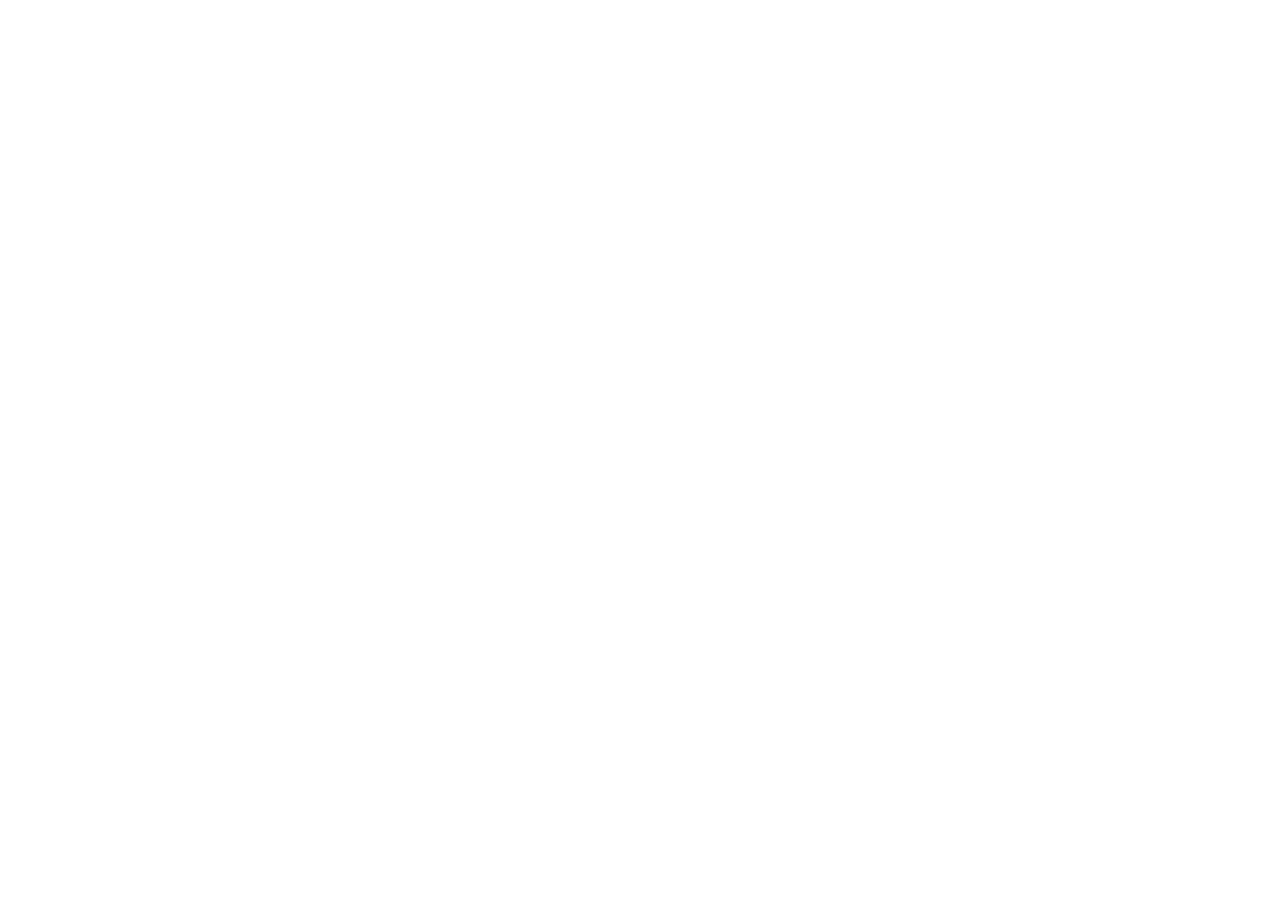
==== commit 52fa32c9: "base href" ====
--- a/index.html
+++ b/index.html
@@ -3,7 +3,7 @@
 <head>
   <meta charset="utf-8">
   <title>Assignment</title>
-  <base href="/">
+  <base href="/pro/">
   <meta name="viewport" content="width=device-width, initial-scale=1">
   <link rel="icon" type="image/x-icon" href="favicon.ico">
 <style>*,:before,:after{box-sizing:border-box;border-width:0;border-style:solid;border-color:#e5e7eb}:before,:after{--tw-content: ""}html{line-height:1.5;-webkit-text-size-adjust:100%;-moz-tab-size:4;tab-size:4;font-family:ui-sans-serif,system-ui,sans-serif,"Apple Color Emoji","Segoe UI Emoji",Segoe UI Symbol,"Noto Color Emoji";font-feature-settings:normal;font-variation-settings:normal;-webkit-tap-highlight-color:transparent}body{margin:0;line-height:inherit}*{box-sizing:border-box}*,:before,:after{--tw-border-spacing-x: 0;--tw-border-spacing-y: 0;--tw-translate-x: 0;--tw-translate-y: 0;--tw-rotate: 0;--tw-skew-x: 0;--tw-skew-y: 0;--tw-scale-x: 1;--tw-scale-y: 1;--tw-pan-x: ;--tw-pan-y: ;--tw-pinch-zoom: ;--tw-scroll-snap-strictness: proximity;--tw-gradient-from-position: ;--tw-gradient-via-position: ;--tw-gradient-to-position: ;--tw-ordinal: ;--tw-slashed-zero: ;--tw-numeric-figure: ;--tw-numeric-spacing: ;--tw-numeric-fraction: ;--tw-ring-inset: ;--tw-ring-offset-width: 0px;--tw-ring-offset-color: #fff;--tw-ring-color: rgb(59 130 246 / .5);--tw-ring-offset-shadow: 0 0 #0000;--tw-ring-shadow: 0 0 #0000;--tw-shadow: 0 0 #0000;--tw-shadow-colored: 0 0 #0000;--tw-blur: ;--tw-brightness: ;--tw-contrast: ;--tw-grayscale: ;--tw-hue-rotate: ;--tw-invert: ;--tw-saturate: ;--tw-sepia: ;--tw-drop-shadow: ;--tw-backdrop-blur: ;--tw-backdrop-brightness: ;--tw-backdrop-contrast: ;--tw-backdrop-grayscale: ;--tw-backdrop-hue-rotate: ;--tw-backdrop-invert: ;--tw-backdrop-opacity: ;--tw-backdrop-saturate: ;--tw-backdrop-sepia: ;--tw-contain-size: ;--tw-contain-layout: ;--tw-contain-paint: ;--tw-contain-style: }@-webkit-keyframes fa-spin{0%{-webkit-transform:rotate(0deg);transform:rotate(0)}to{-webkit-transform:rotate(359deg);transform:rotate(359deg)}}
